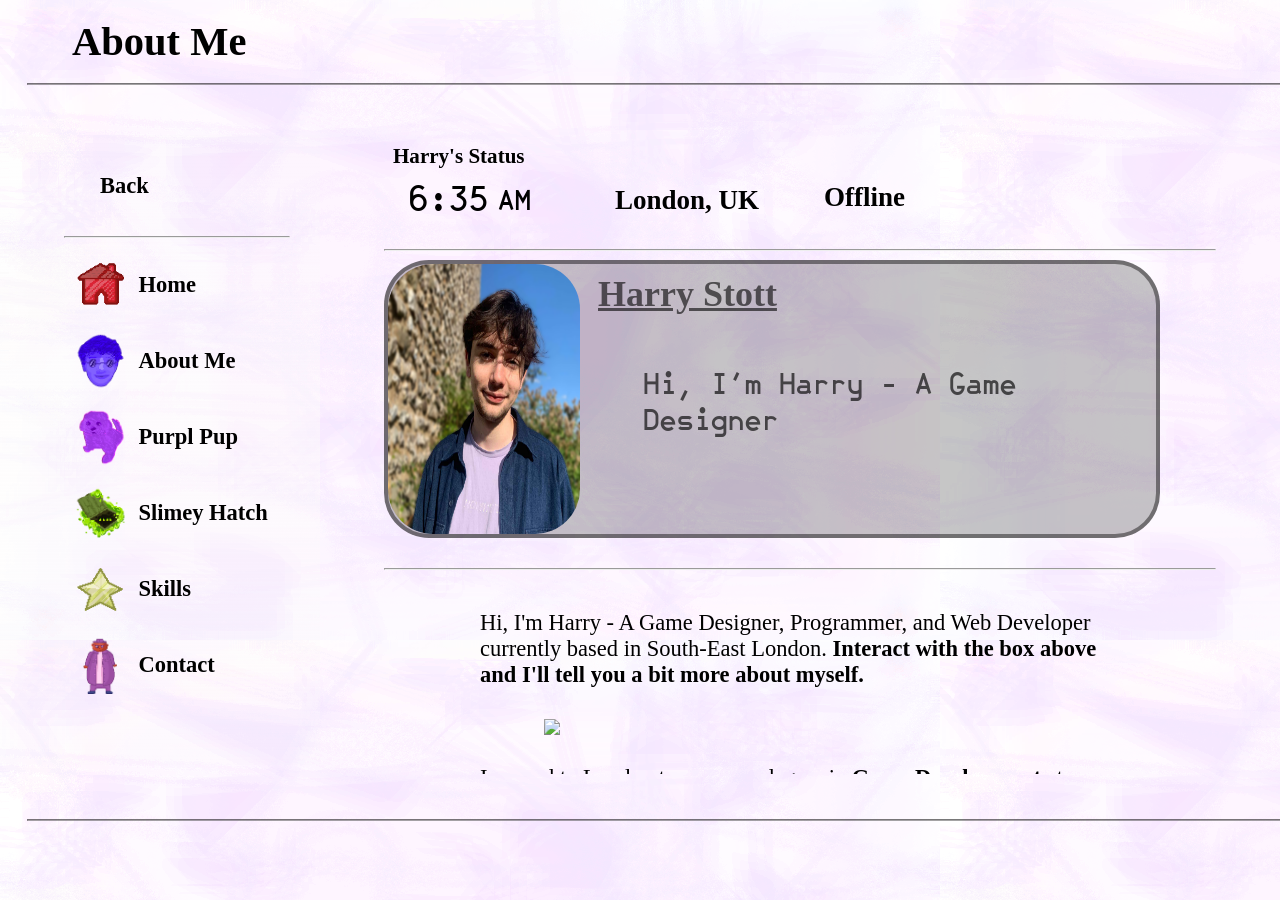
==== about.html @ d3e0e334 "about dialogue added" ====
<!DOCTYPE html>

<html>
<head>
    <title>About - Harry Stott</title>
    <meta charset="UTF-8">
    <meta name="description" content="Hello. I'm Harry – a passionate Game Developer, Web Developer, and Artist.">
    <link rel="stylesheet" href="style sheet.css">
    <link rel="icon" type="image/x-icon" href="assets/nav icons/headshot.gif">
    <link rel="stylesheet" href="https://maxst.icons8.com/vue-static/landings/line-awesome/line-awesome/1.3.0/css/line-awesome.min.css">

</head>
<body>
    <div id="orientation-warning">
        <div>
            <img src="assets/headshot.png" class="element-shadow">
            <h1>Harry Stott</h1>
            Portfolio Website
        </div>
        <div id="orientation-message">
            <i class="las la-sync"></i>
            <h2>Please rotate your device.</h2>
            <div>This site is best viewed in landscape.</div>
        </div>
    </div>

    <header>
        <div id="title-header">
            <h1>About Me</h1>
            <hr class="thick-line">
        </div>
    </header>

    <nav id="nav-menu">
        <div class="button clickable back-arrow">
            <h3><i class="las la-arrow-left"></i>  Back</h3>
        </div>
        <hr>
        <a href="index.html" class="button clickable">
            <img src="assets/nav icons/home.png">
            <h3>Home</h3>
        </a>
        <a href="about.html" class="button clickable">
            <img src="assets/nav icons/headshot.gif">
            <h3>About Me</h3>
        </a>
        <a href="purplpup.html" class="button clickable">
            <img src="assets/nav icons/purplpup.png">
            <h3>Purpl Pup</h3>
        </a>
        <a href="slimey-hatch.html" class="button clickable">
            <img src="assets/nav icons/slimey.png">
            <h3>Slimey Hatch</h3>
        </a>
        <a href="skills.html" class="button clickable">
            <img src="assets/nav icons/star.gif">
            <h3>Skills</h3>
        </a>
        <a href="contact.html" class="button clickable">
            <img src="assets/nav icons/mr plonky.gif">
            <h3>Contact</h3>
        </a>
    </nav>

    <div id="profile-section">

        <div class="panel" id="status-panel">
            <h3>Harry's Status</h3>
            <div class="button">
                <div id="time" class="clock">5 : 34 PM</div>

                <div class="location">
                    <small><i class="fa-solid fa-location-dot"></i></small>London, UK
                </div>

                <div class="status">
                    <i id="statusIcon" class="fa-solid fa-globe"></i>
                    <div id="statusTask">Offline</div>
                </div>
            </div>
        </div>
        <br><br>
        <hr>
        <div id="dialogue-box">
            <img src="assets/headshot.png" />
            <div>
                <h2 id="contact-man-name">
                    Harry Stott
                </h2>
                <div class="dialogue-text" id="about-dialogue"></div>
            </div>
        </div>
        <br>
        <hr>
        <div class="description-box">
            <p>
                Hi, I'm Harry - A Game Designer, Programmer, and Web Developer currently based in South-East London. 
                <b>Interact with the box above and I'll tell you a bit more about myself.</b>
            </p>
        </div>
        <div class="game-trailer">
            <img src="assets/Showreel.gif" />
        </div>
        <div class="description-box">
            <p>
                I moved to London to pursue a degree in <b>Game Development</b> at ACM, where I graduated with a <b>First-Class Honours</b>. It was here that I was lucky to discover a true passion for programming, development, and design, and I’ve found myself wanting to do it every minute of the day.
                <br><br>
                I thrive on the creativity and problem-solving aspects of development, finding it both engaging and deeply rewarding. I’m highly self-motivated, always eager to learn new techniques and dive into research whenever I take on a new project.
            </p>
        </div>
        <hr>

        <h2>My Timeline</h2>
        <hr>
        <!--Baby Status-->
        <div id="id-card" class="panel">
            <!-- profile picture -->
            <div id="id-photo" class="button">
                <img src="assets/baby harry.jpg" class="element-shadow">
            </div>

            <!-- information card -->
            <div>
                <ul>
                    <li class="panel"><div class="id-info button"><i class="las la-calendar"></i>November 2002</div></li>
                    <li><hr></li>
                    <li class="panel"><div class="id-info button"><i class="las la-map-marker"></i>Somerset, UK</div></li>
                    <li><hr></li>
                    <li class="panel">
                        <div class="id-info button">
                            <i id="statusIcon" class="fa-solid fa-globe online"></i>
                            <div>Crying...</div>
                        </div>
                    </li>
                    <li><hr></li>
                </ul>
            </div>
        </div>
        <hr>

        <!--Child Status-->
        <div id="id-card" class="panel">
            <!-- profile picture -->
            <div id="id-photo" class="button">
                <img src="assets/young harry.jpg" class="element-shadow">
            </div>

            <!-- information card -->
            <div>
                <ul>
                    <li class="panel"><div class="id-info button"><i class="las la-calendar"></i>December 2007</div></li>
                    <li><hr></li>
                    <li class="panel"><div class="id-info button"><i class="las la-map-marker"></i> Somerset, UK</div></li>
                    <li><hr></li>
                    <li class="panel">
                        <div class="id-info button">
                            <i id="statusIcon" class="fa-solid fa-globe online"></i>
                            <div>Thinking about Video Games...</div>
                        </div>
                    </li>
                    <li><hr></li>
                </ul>
            </div>
        </div>
        <hr>

        <!--School Status-->
        <div id="id-card" class="panel">
            <!-- profile picture -->
            <div id="id-photo" class="button">
                <img src="assets/school harry.jpg" class="element-shadow">
            </div>

            <!-- information card -->
            <div>
                <ul>
                    <li class="panel"><div class="id-info button"><i class="las la-calendar"></i>April 2009</div></li>
                    <li><hr></li>
                    <li class="panel"><div class="id-info button"><i class="las la-map-marker"></i> Somerset, UK</div></li>
                    <li><hr></li>
                    <li class="panel">
                        <div class="id-info button">
                            <i id="statusIcon" class="fa-solid fa-globe online"></i>
                            <div>Learning Maths...</div>
                        </div>
                    </li>
                    <li><hr></li>
                </ul>
            </div>
        </div>
        <hr>

        <!--Finishing School Status-->
        <div id="id-card" class="panel">
            <!-- profile picture -->
            <div id="id-photo" class="button">
                <img src="assets/finishing school.jpg" class="element-shadow">
            </div>

            <!-- information card -->
            <div>
                <ul>
                    <li class="panel"><div class="id-info button"><i class="las la-calendar"></i>June 2019</div></li>
                    <li><hr></li>
                    <li class="panel"><div class="id-info button"><i class="las la-map-marker"></i> Somerset, UK</div></li>
                    <li><hr></li>
                    <li class="panel">
                        <div class="id-info button">
                            <i id="statusIcon" class="fa-solid fa-globe online"></i>
                            <div>Leaving School...</div>
                        </div>
                    </li>
                    <li><hr></li>
                </ul>
            </div>
        </div>
        <hr>

        <!--Exploring London Status-->
        <div id="id-card" class="panel">
            <!-- profile picture -->
            <div id="id-photo" class="button">
                <img src="assets/discovering london.jpg" class="element-shadow">
            </div>

            <!-- information card -->
            <div>
                <ul>
                    <li class="panel"><div class="id-info button"><i class="las la-calendar"></i>September 2021</div></li>
                    <li><hr></li>
                    <li class="panel"><div class="id-info button"><i class="las la-map-marker"></i> London, UK</div></li>
                    <li><hr></li>
                    <li class="panel">
                        <div class="id-info button">
                            <i id="statusIcon" class="fa-solid fa-globe online"></i>
                            <div>Studying Game Development...</div>
                        </div>
                    </li>
                    <li><hr></li>
                </ul>
            </div>
        </div>
        <hr>

        <!--Graduating Status-->
        <div id="id-card" class="panel">
            <!-- profile picture -->
            <div id="id-photo" class="button">
                <img src="assets/graduating.jpg" class="element-shadow">
            </div>

            <!-- information card -->
            <div>
                <ul>
                    <li class="panel"><div class="id-info button"><i class="las la-calendar"></i>July 2024</div></li>
                    <li><hr></li>
                    <li class="panel"><div class="id-info button"><i class="las la-map-marker"></i> London, UK</div></li>
                    <li><hr></li>
                    <li class="panel">
                        <div class="id-info button">
                            <i id="statusIcon" class="fa-solid fa-globe online"></i>
                            <div>Graduating!</div>
                        </div>
                    </li>
                    <li><hr></li>
                </ul>
            </div>
        </div>
        <hr>
        <br><br><br><br><br>
    </div>
    <footer>
        <div>
            <hr class="thick-line">
            <div id="bottom-bar">
                <div class="control-panel">
                    <div id="system-icon" class="panel">
                        <div class="button">
                            <i class="fa-solid fa-computer"></i>
                        </div>
                        <!--<h3>Your System</h3>-->
                    </div>
                </div>

                <div class="control-panel">

                    <div class="control-button clickable">
                        <div class="button back-arrow">
                            <i class="las la-arrow-left"></i>
                        </div>
                    </div>

                    <div class="control-button clickable">
                        <div class="button forward-arrow">
                            <i class="las la-arrow-right"></i>
                        </div>
                    </div>

                    <a href="index.html">
                        <div class="control-button clickable">
                            <div class="button">
                                <i class="las la-home"></i>
                            </div>
                        </div>
                    </a>

                </div>
            </div>
        </div>
    </footer>
    <script src="https://kit.fontawesome.com/2c1ca0161c.js" crossorigin="anonymous"></script>
    <script src="https://ajax.googleapis.com/ajax/libs/jquery/3.7.1/jquery.min.js"></script>
    <script src="script.js"></script>
    <script src="dialogue.js"></script>
</body>
</html>
---- style sheet.css ----
/* Font Imports */
@font-face {
    font-family: Nintendo Switch;
    src: url(fonts/NINTENDOSWITCHUI.TTF);
}

@font-face {
    font-family: Clock Font;
    src: url(fonts/JetJaneMono\ Bold.ttf);
}

html {
    background-image: url("assets/background.png");
}

body {
    color:#000000;
    font-size: 2vh;  
    font-family: Nintendo Switch, Verdana;
    height: 100vh;
    overflow: hidden;
    margin-top:0px;
}

.element-shadow{
    box-shadow: 0px 0px 0.3vw rgba(0, 0, 0, 0.67);
}

header{
    flex-direction: row;
    display: flex;
    width : 100%;
    height: 15vh;
    justify-content: space-between;
    align-items: top;
}

.button{
    border : 0.8vh;
    border-style:solid;
    border-radius: 999px;
    display: flex;
    width: fit-content;
    /* make border transparent by default*/
    border-color: #33a7a700;
}

.button:hover {
    border-color: #33a7a7;
}

.button ~ h3{
    color: rgb(83, 83, 83, 0.54);
    font-weight: bolder;
    width: 100%;
    text-align: center;
    text-decoration: none;
    margin: 3px 0px;
    overflow: visible;
    white-space: nowrap;
}


.button:hover ~ h3{
    color: #33a7a7;
}

.panel{
    align-self: center;  
    display: flex;
}
.panel > .button:hover{
    border-color: #0000004c;
}

.panel > .button:hover ~ h3{
    color: #0000004c;
}

.panel > .button ~ h3 {
    color: #ffffff00;
}

.profilePicture{
    margin-left: 3vh;
    margin-top: 2vh;
    align-self: center;
    justify-content: center;
    display: flex;
}

.profilePicture a {
    width: 8vh;
    height: 8vh;
    overflow:visible;
    margin-left:3vh;
}
.profilePicture img{   
    width: 60%;
    align-self: center;
    opacity: 80%;
}

.profilePicture h3 {
    color: #ffffff00;
}

a {
    text-decoration: none;
}

.profilePicture .element-shadow {
    width: 6vh;
    height: 6vh;
    border: 5px;
    border-style: solid;
    border-color: #ffffff;
    background-color: rgb(243, 242, 242);
    border-radius: 999px;
    align-self: center;
    justify-content: center;
    display: flex;
}

.profilePicture .navIcon i{
    color:rgb(58, 58, 58);
    font-size: 4vh;
}
.profilePicture > h1 {
    font-size: 3vh;
    margin: 0px 1vh 0px 0px;
    padding-top: 2vh;
    font-weight: bolder;
    color: #00000096
}


#status-panel{
    flex-direction: column;
    height: 6vh;
}


i{
    font-size: 4vh;
    padding: 10px 10px;
}

#status-panel *{
    margin: 0px 1vh;
}


.clock{
    font-family: Clock Font;
    font-size: 4vh;
    font-weight:bolder;
    display: inline;
    align-self: center;  
}

.location{
    font-size: 3vh;
    font-weight: bolder;
}

.location i{
    color: rgb(84, 135, 229);
}

.online{
    color: rgb(56, 188, 100);
}

.offline{
    color: rgb(151, 151, 151);
}

.status{
    font-size: 3vh;
    font-weight: bolder;
    display: flex;
    align-items: center;
}

#home-page{
    height: 72vh;
    display: flex;
    flex-direction: column;
    justify-content: space-around;
    padding-bottom: 5vh;
    overflow-y:scroll;
    overflow-x:hidden;
    align-items:center;
}

#projectCarousel{
    margin-top:1vh;
    margin-left: 3vw;
    display: flex;
    flex-direction: row;
    width: 100%;
    overflow: scroll;
}



.projectIcon {
    display: flex;
    flex-direction: column-reverse;
}

.projectIcon img{
    width : 40vh;
    height: 40vh;
    border-radius: 2px;
}

.projectIcon .button{
    border-radius: 2px;
    display: flex;
}

.projectIcon h3 {
    width: 60vh;
    font-size: 4vh;
    margin-left: -10vh;
    margin-right: -10vh;
    text-align: center;
}

.miniProjectIcon img{
    width : 5vw;
    height: 5vw;
    border-radius: 1px;
}

.miniProjectIcon .button{
    border-radius: 2px;
    display: flex;
}

/*defines the space after the final project icon*/
#projectCarousel > *:last-child{
    padding-right: 20vh;
}


.navButtons{
    display: flex;
    flex-direction: row;
    justify-content: space-around;
    width:80vh;
}

.navButtons h3 {
    color: rgb(83, 83, 83, 0.54);
    width: 19vh;
    margin-left: -4vh;
    margin-right: -4vh;
}

.navIcon{
    align-self: center; 
    margin: 0.1vh 0.2vw;
    width: 11vh;
    height: 11vh;
    display:flex;
    flex-direction:column;
    align-items:center;
}

.currentNav {
    width: 15vh;
    height: 15vh;
}

.navIcon .element-shadow{
    background-color:rgb(243, 242, 242);
    border-radius: 999px;
    display: flex;
    justify-content: center;
}

.navButtons .navIcon .element-shadow {
    width: 11vh;
    height: 11vh;
    display: flex;
    align-items: center;
}

.navButtons .currentNav .element-shadow {
    width: 14vh;
    height: 14vh;
}

.navIcon i{
    align-self: center;
    text-align: center;
    font-size: 7vh;
}

.navIcon img {
    width: 70%;
    height: 70%;
}

.navButtons .navIcon i{
    color: rgba(0, 0, 0, 0.543);
    font-weight: bold;
    font-size: 5.5vh;
}

footer {
    width: 100%;
    background-color: #ffffff00;
    background-color: #ffffff00;
    position: absolute;
    bottom: -500px;
}

footer > div{
    width: 100%;
}

@media (pointer: fine) {

    footer {
        position: static;
    }

    body{
        margin: 0px 0px;
    }

    .navIcon {
        margin: 0vh 0.8vw;
    }
}

.thick-line{
    width:100%;
    border-width: 1px;
    border-color: #00000086;
    margin: 1vh 3vh;
}

#bottom-bar{
    flex-direction: row;
    display: flex;
    width : 100%;
    justify-content: space-between;
    align-items: center;
}

#bottom-bar h3{
    font-size: 3vh;
    padding: 0.5vh 1vh;
    margin: 0px 0px;
}

#system-icon{
    font-size: 4vh;
    color: #00000076;
    margin: 0px 1vh;
    align-items: center;
    display: flex;
}

#system-icon i{
    padding: 0.5vh 1vh;
}

.control-panel{
    font-size: 4vh;
    color: #000000b7;
    display: flex;
    align-items: center;
    margin: 0px 1vh;
}

.control-panel i{
    padding: 0.5vh 0.5vh;
}

.control-panel a{
    color: #000000b7;
}

.control-button{
    margin: 0px 0.5vh;
    display: flex;
}

#back-arrow{
    margin: 0vh 1vh;
}

#title-header{
   width: 100%;
   margin-left: auto;
   margin-right: auto;
}

#title-header h1{
    margin: 2vh 8vh;
    font-size: 4.5vh;
}

#game-header {
    align-self:end;
    width: 100vw;
    font-size: 4.5vh;
    display:flex;
    flex-direction:column;
    align-items:center;
    margin-top: 2vh;
}

#game-header img {
    align-self:center;
    margin-top: 2vh;
    height: 12vh;
}



.description-box {
        height: fit-content;
        width: 100%;
        display: flex;
        justify-content: center;
        font-size: 2.5vh;
        font-weight:500;
    }

.description-box p{
    width: 50vw;
    padding: 1% 0;
    text-wrap:wrap;
}

.key-list {
    font-size: 3vh;
    margin-inline-start: 3vw;
    font-weight:600;
}

#nav-menu {
    height: 80vh;
    width: 25vw;
    position: fixed;
    margin: 0px 0px;
    margin-bottom: 5vh;
    background-color: #f5f5f51e;
    background-image: linear-gradient(#ffffff00,#fffcfc6c,#ffffff00);
    overflow-y:scroll;
    overflow-x:hidden;
}

#nav-menu img{
    width: 6.5vh;
    height: 6.5vh;
}

#nav-menu .button {
    border-radius: 1vh;
    display: flex;
    max-height: 9.5vh;
    align-items: center;
}

#nav-menu h3{
    font-size: 2.5vh;
    margin: 2vh 1vh;   
}

#nav-menu > *{
    width: 70%;
    margin-left: 20%;
}

#nav-menu a{
    color: #000000;
}

#profile-section{
    width:  65vw;
    height: 80vh;
    margin-left: 30vw;
    margin-top: 1vh;
    margin-bottom:5vh;
    align-items: center;
    overflow-y: scroll;
}


#id-card{
    width: 90%;
    margin-left: auto;
    margin-right: auto;
    display: flex;
}

#id-card ul{
    list-style-type:none;
    padding-inline-start: 1vh;
}

#id-card button{
    border-color: #434343;
}

.id-info {
    border-radius: 1vh;
    min-width: 30vw;
    max-width: fit-content;
    text-align: center;
    font-size: 3vh;
    align-items: center;
    margin-left: 4vh;
    padding: 1.5vh 0vh 1.5vh 0vh;
}

.id-info i{
    margin-right: 2vh;
    padding: 0vh 2vh 1vh 0vh;
}

#id-photo{
    height:35vh;
    width:35vh;
    border-radius: 1vh;
}

#id-photo img {
    width: 100%;
    height: 100%;
}

#certificate{
    width: 30vw;
    height: 15vw;
    border-radius: 1vh;
}

#certificate img {
    width: 100%;
    height: 100%;
}

.game-buttons {
    width: 100%;
    display: flex;
    flex-direction: row;
    justify-content:center;
}

.game-buttons img {
    width: 15vw;
}

.game-buttons a {
    margin: 0vw 1vw 0vw 1vw;
}

.game-trailer{
    width: 100%;
    display: flex;
    justify-content: center;
}

.game-trailer iframe {
    width: 55vw;
    height: 30.9375vw;
}

.game-trailer img {
    width: 40vw;
}

.game-embed {
    width: 100%;
    display: flex;
    justify-content: center;
}
.game-embed iframe {
    border: 0.8vh;
    border-style: solid;
    border-radius: 8px;
    border-color:gray;
}

.screenshot-carousel{
    display: flex;
    flex-direction: row;
    overflow-x: scroll;
}

.mini-project-carousel {
    display: flex;
    flex-direction: row;
    overflow-x: scroll;
}

.mini-project-carousel img {
    height: 21vh;
    width: 21vh;
}

.mini-project-carousel .button {
    border-radius: 2px;
}

.game-screenshot{
    width: 30vw;
}

.screenshot-carousel img{
    height: 30vh;
}

.grid-descriptions{
    display:flex;
    flex-wrap:wrap;
    justify-content:space-evenly;
}

.grid-descriptions > div{
    width: 25vw;
}

.grid-descriptions img{
    width: 25vw;
    height:18vw;
}

#contact-man {
    width: 25vw;
    display: flex;
    justify-content: center;
    margin-left: 0px;
}

#contact-man img {
    height: 55vh;
    width: 30vh
}

#contact-man-name {
    margin: 1vh 1vh 1vh 2vh;
    font-size: 4vh;
    color: #00000099;
    font-weight: bolder;
    text-decoration:underline;
}

#dialogue-box {
    width: 60vw;
    max-width: 70vw;
    height: 30vh;
    border: 0.5vh solid #0000006f;
    background-color: #00000039;
    border-radius: 5vh;
    cursor: pointer;
    display:flex;
}

#dialogue-box img {
    width: 15vw;
    border-radius: 5vh;
}

.dialogue-text {
    width:35vw;
    padding: 1vh 4vh 1vh 4vh;
    margin-left: 3vh;
    font-size: 3.5vh;
    font-family: 'Clock Font', Consolas;
    color: #000000a6;
}

#fcf-form-id {
    margin-left: 3vh;
    margin-top: 2vh;
    font-size: 3vh;
    font-family: 'Clock Font', Consolas;
    color: #00000099;
}
.fcf-form-row{
    display:flex;
}

.fcf-form-group{
    margin-right: 3vh;
}

#fcf-form-id input {
    width: 45vh;
    max-width: 27.5vw;
    height: 4vh;
    font-size: 3vh;
    font-family: 'Clock Font', Consolas;
    border: 0.5vh solid #0000006f;
    background-color: #ffffff39;
    border-radius: 1vh;
}

#fcf-form-id textarea {
    width: 100vh;
    max-width: 55vw;
    font-size: 3vh;
    font-family: 'Clock Font', Consolas;
    border: 0.5vh solid #0000006f;
    background-color: #ffffff39;
    border-radius: 1vh;
}

#fcf-form-id button {
    font-size: 2.5vh;
    font-family: 'Clock Font', Consolas;
    border: 0.5vh solid #0000006f;
    border-radius: 1vh;
    color: #00000099;
    border-radius: 1vh;
    min-width:25vh;
    height: 4vh;
}

#orientation-warning {
    width: 100%;
    height: 100%;
    z-index: 9999;
    position: fixed;
    color: #000000cb;
    background-color: #e1e1e1;
    background-image: url("assets/background.png");
    display: flex;
    flex-direction: column;
    justify-content: center;
    visibility: hidden;
    text-align: center;
    font-size: 6vw;
}

#orientation-warning img{
    width: 80vw;
    height: 80vw;
    border-radius: 5vw;
}

#orientation-warning i {
    font-size: 20vw;
    color: #0000004c;
}

#orientation-warning h1{
    font-size: 10vw;
    font-weight:bolder;
}

#orientation-warning h2{
    font-size: 7vw;
}

#orientation-message{
    margin-top: 7vw;
}

@media (orientation: landscape) {
    #orientation-warning{
        visibility: hidden;
    }
  } 
  @media (orientation: portrait) {
    #orientation-warning{
        visibility:visible;
    }
  }

@media (pointer: fine) {
    #projectCarousel {
        overflow: hidden;
        margin-top: 0vh;
    }

    .button ~ h3 {
        color: #33a7a700;
    }

    .navButtons h3 {
        color: rgb(83, 83, 83, 0.54);
    }

    #profile-section {
        height: 70vh;
    }

    #nav-menu {
        height: 70vh;
    }
}
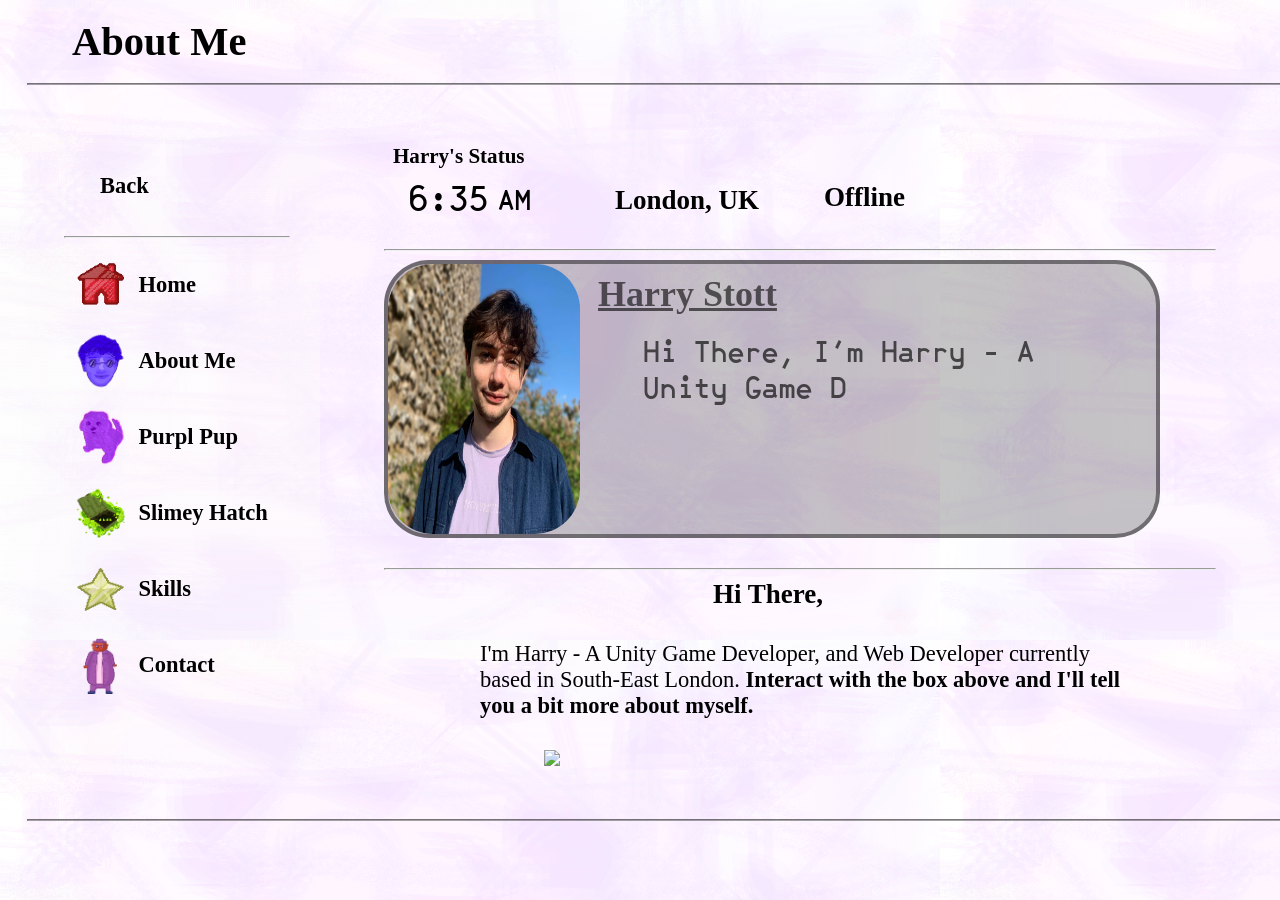
==== commit 1f652ad6: "added links for code on github" ====
--- a/about.html
+++ b/about.html
@@ -92,9 +92,12 @@
         </div>
         <br>
         <hr>
+        <h2 style=" margin: 1vh 0vw 0vw 5vw; width: 50vw; text-align:center">
+        Hi There,
+        </h2>
         <div class="description-box">
             <p>
-                Hi, I'm Harry - A Game Designer, Programmer, and Web Developer currently based in South-East London. 
+                I'm Harry - A Unity Game Developer, and Web Developer currently based in South-East London.
                 <b>Interact with the box above and I'll tell you a bit more about myself.</b>
             </p>
         </div>
--- a/style sheet.css
+++ b/style sheet.css
@@ -680,6 +680,10 @@
     color: #000000a6;
 }
 
+.dialogue-text p{
+    margin:0px;
+}
+
 #fcf-form-id {
     margin-left: 3vh;
     margin-top: 2vh;
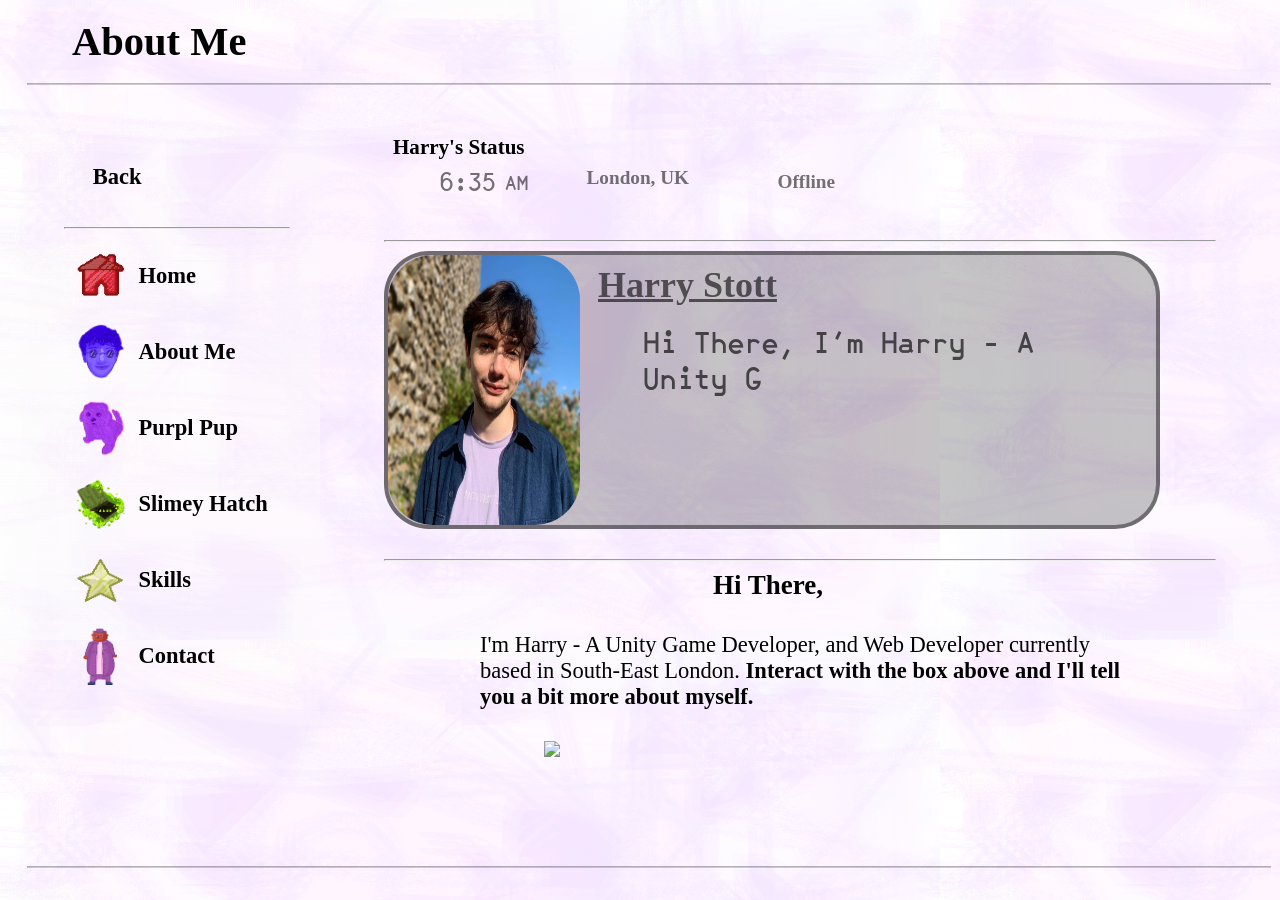
==== commit 357b3fe0: "updated home page header" ====
--- a/about.html
+++ b/about.html
@@ -67,14 +67,16 @@
         <div class="panel" id="status-panel">
             <h3>Harry's Status</h3>
             <div class="button">
+                <i class="fa-solid fa-clock"></i>
                 <div id="time" class="clock">5 : 34 PM</div>
 
                 <div class="location">
-                    <small><i class="fa-solid fa-location-dot"></i></small>London, UK
+                    <i class="fa-solid fa-location-dot"></i>London, UK
                 </div>
 
                 <div class="status">
-                    <i id="statusIcon" class="fa-solid fa-globe"></i>
+                    <i id="statusIconOnline" class="fa-solid fa-face-smile"></i>
+                    <i id="statusIconOffline" class="fa-solid fa-moon"></i>
                     <div id="statusTask">Offline</div>
                 </div>
             </div>
@@ -93,7 +95,7 @@
         <br>
         <hr>
         <h2 style=" margin: 1vh 0vw 0vw 5vw; width: 50vw; text-align:center">
-        Hi There,
+            Hi There,
         </h2>
         <div class="description-box">
             <p>
--- a/style sheet.css
+++ b/style sheet.css
@@ -14,25 +14,26 @@
 }
 
 body {
-    color:#000000;
-    font-size: 2vh;  
+    color: #000000;
+    font-size: 2vh;
     font-family: Nintendo Switch, Verdana;
     height: 100vh;
     overflow: hidden;
-    margin-top:0px;
+    margin-top: 0px;
 }
 
 .element-shadow{
     box-shadow: 0px 0px 0.3vw rgba(0, 0, 0, 0.67);
 }
 
-header{
+header {
     flex-direction: row;
     display: flex;
-    width : 100%;
+    width: 100%;
     height: 15vh;
     justify-content: space-between;
-    align-items: top;
+    position: fixed;
+    top: 0vh;
 }
 
 .button{
@@ -50,7 +51,7 @@
 }
 
 .button ~ h3{
-    color: rgb(83, 83, 83, 0.54);
+    color: rgb(83, 83, 83, 0);
     font-weight: bolder;
     width: 100%;
     text-align: center;
@@ -80,58 +81,69 @@
 .panel > .button ~ h3 {
     color: #ffffff00;
 }
+a {
+    text-decoration: none;
+}
 
 .profilePicture{
-    margin-left: 3vh;
-    margin-top: 2vh;
+    margin-left: 2vw;
+    margin-top: -1vh;
     align-self: center;
     justify-content: center;
     display: flex;
 }
 
 .profilePicture a {
-    width: 8vh;
-    height: 8vh;
-    overflow:visible;
-    margin-left:3vh;
-}
+    width: 3vw;
+    height: 3vw;
+    overflow: visible;
+    margin-left: 1.5vw;
+}
+
+.social-icon {
+    align-self: center;
+    margin: 0.1vh 0.2vw;
+    display: flex;
+    flex-direction: column;
+    align-items: center;
+}
+
 .profilePicture img{   
     width: 60%;
     align-self: center;
-    opacity: 80%;
+    opacity: 50%;
+    color: #00000055
 }
 
 .profilePicture h3 {
     color: #ffffff00;
-}
-
-a {
-    text-decoration: none;
+    width: 200%;
 }
 
 .profilePicture .element-shadow {
-    width: 6vh;
-    height: 6vh;
+    width: 2.5vw;
+    height: 2.5vw;
     border: 5px;
     border-style: solid;
     border-color: #ffffff;
-    background-color: rgb(243, 242, 242);
+    background-color: #00000013;
     border-radius: 999px;
     align-self: center;
     justify-content: center;
     display: flex;
 }
 
-.profilePicture .navIcon i{
-    color:rgb(58, 58, 58);
-    font-size: 4vh;
+.profilePicture i {
+    color: #0000007b;
+    font-size: 1.5vw;
+    padding-top: 0.5vw;
 }
 .profilePicture > h1 {
-    font-size: 3vh;
-    margin: 0px 1vh 0px 0px;
-    padding-top: 2vh;
+    font-size: 1.5vw;
+    margin: 0px 1vw 0px 0px;
+    padding-top: 1vh;
     font-weight: bolder;
-    color: #00000096
+    color: #00000080;
 }
 
 
@@ -140,70 +152,152 @@
     height: 6vh;
 }
 
-
-i{
-    font-size: 4vh;
-    padding: 10px 10px;
-}
+    #status-panel i {
+        font-size: 1.5vw;
+    }
+
+    i {
+        font-size: 4vh;
+        padding: 0.5vh 0.5vw;
+        margin: 0vh;
+    }
 
 #status-panel *{
     margin: 0px 1vh;
 }
 
-
-.clock{
+#status-panel .fa-clock {
+    color: #00000098;
+}
+
+.clock {
     font-family: Clock Font;
-    font-size: 4vh;
-    font-weight:bolder;
+    font-size: 2vw;
+    font-weight: bolder;
     display: inline;
-    align-self: center;  
-}
-
-.location{
-    font-size: 3vh;
+    align-self: center;
+    color: #0000008b;
+}
+
+.location {
+    font-size: 1.5vw;
     font-weight: bolder;
-}
-
-.location i{
-    color: rgb(84, 135, 229);
-}
-
-.online{
-    color: rgb(56, 188, 100);
-}
-
-.offline{
-    color: rgb(151, 151, 151);
-}
-
-.status{
-    font-size: 3vh;
+    color: #0000008b;
+}
+
+.location i {
+    color: #00000098;
+}
+
+#statusIconOnline{
+    color: rgb(56, 188, 100, 0.80);
+}
+
+#statusIconOffline{
+    color: rgb(151, 151, 151, 0.52);
+}
+
+.status {
+    font-size: 1.5vw;
     font-weight: bolder;
     display: flex;
     align-items: center;
 }
 
+#statusTask {
+    color: #0000008b;
+
+}
+
 #home-page{
-    height: 72vh;
+    margin-top: 6vh;
+    height: 75vh;
     display: flex;
     flex-direction: column;
-    justify-content: space-around;
+    justify-content: space-evenly;
     padding-bottom: 5vh;
     overflow-y:scroll;
     overflow-x:hidden;
     align-items:center;
 }
 
-#projectCarousel{
-    margin-top:1vh;
-    margin-left: 3vw;
+#project-view {
+    width: 100vw;
+    height: 52vh;
+    position: relative;
+    border-radius: 5vh;
+    background-image: linear-gradient(#89898900,#00000031,#89898900);
+}
+
+#carousel-nav button {
+    border-radius: 40vh;
+    border-color: #1a1a1a44;
+    margin: 0vh 1vh;
+    width: 25vw;
+    height: 5vh;
+    cursor: pointer;
+}
+
+#carousel-nav i {
+    font-size: 3vh;
+    padding: 0.5vh;
+    color: #1a1a1a44;
+}
+
+#carousel-nav {
+    height: 4vh;
+    width: 100vw;
+    display: flex;
+    justify-content: center;
+
+    position: absolute;
+    z-index: 1;
+    bottom: 1vh;
+}
+
+#carousel-nav-top {
+    height: 4vh;
+    width: 100vw;
+    display: flex;
+    justify-content: center;
+    position: absolute;
+    z-index: 1;
+    top: 10vh;
+}
+
+#carousel-header {
+    width: 100%;
+    height: 10vh;
+    position: absolute;
+    z-index: -1;
+    top: 0%;
+    color: black;
+    display: flex;
+    justify-content: center;
+    color: #1a1a1a71;
+    font-size:2.5vh;
+}
+
+#carousel-view {
+    margin-top: 7vh;
+    height: 38vh;
+    overflow-y: hidden;
+    overflow-x: hidden;
+    scroll-behavior: smooth;
+}
+
+.projectCarousel {
+    margin-top: 1vh;
+    margin-bottom: 10vh;
+    padding-left: 3vw;
+    margin-left: 100vw;
+    scroll-margin-left: 10vh;
     display: flex;
     flex-direction: row;
     width: 100%;
-    overflow: scroll;
-}
-
-
+    overflow-x: scroll;
+    overflow-y: visible;
+}
 
 .projectIcon {
     display: flex;
@@ -211,8 +305,8 @@
 }
 
 .projectIcon img{
-    width : 40vh;
-    height: 40vh;
+    width : 30vh;
+    height: 30vh;
     border-radius: 2px;
 }
 
@@ -222,10 +316,10 @@
 }
 
 .projectIcon h3 {
-    width: 60vh;
-    font-size: 4vh;
-    margin-left: -10vh;
-    margin-right: -10vh;
+    width: 40vh;
+    font-size: 3vh;
+    margin-left: -5vh;
+    margin-right: -5vh;
     text-align: center;
 }
 
@@ -241,8 +335,8 @@
 }
 
 /*defines the space after the final project icon*/
-#projectCarousel > *:last-child{
-    padding-right: 20vh;
+.projectCarousel > *:last-child{
+    padding-right: 10vh;
 }
 
 
@@ -250,30 +344,26 @@
     display: flex;
     flex-direction: row;
     justify-content: space-around;
-    width:80vh;
+    width:83vh;
 }
 
 .navButtons h3 {
-    color: rgb(83, 83, 83, 0.54);
+    color: rgb(83, 83, 83, 0.30);
     width: 19vh;
     margin-left: -4vh;
     margin-right: -4vh;
 }
 
-.navIcon{
-    align-self: center; 
+.navIcon {
+    width: 10vh;
+    height: 10vh;
+    align-self: center;
     margin: 0.1vh 0.2vw;
-    width: 11vh;
-    height: 11vh;
-    display:flex;
-    flex-direction:column;
-    align-items:center;
-}
-
-.currentNav {
-    width: 15vh;
-    height: 15vh;
-}
+    display: flex;
+    flex-direction: column;
+    align-items: center;
+}
+
 
 .navIcon .element-shadow{
     background-color:rgb(243, 242, 242);
@@ -283,15 +373,10 @@
 }
 
 .navButtons .navIcon .element-shadow {
-    width: 11vh;
-    height: 11vh;
+    width: 10vh;
+    height: 10vh;
     display: flex;
     align-items: center;
-}
-
-.navButtons .currentNav .element-shadow {
-    width: 14vh;
-    height: 14vh;
 }
 
 .navIcon i{
@@ -311,12 +396,18 @@
     font-size: 5.5vh;
 }
 
+.currentNav {
+    width: 15vh;
+    height: 15vh;
+}
+
 footer {
     width: 100%;
     background-color: #ffffff00;
     background-color: #ffffff00;
     position: absolute;
-    bottom: -500px;
+    bottom: 0px;
+    display: none;
 }
 
 footer > div{
@@ -326,7 +417,9 @@
 @media (pointer: fine) {
 
     footer {
-        position: static;
+        position: fixed;
+        bottom: 0vh;
+        display: block;
     }
 
     body{
@@ -339,9 +432,9 @@
 }
 
 .thick-line{
-    width:100%;
+    width:97%;
     border-width: 1px;
-    border-color: #00000086;
+    border-color: #00000048;
     margin: 1vh 3vh;
 }
 
@@ -450,7 +543,7 @@
     height: 80vh;
     width: 25vw;
     position: fixed;
-    margin: 0px 0px;
+    margin-top: 14vh;
     margin-bottom: 5vh;
     background-color: #f5f5f51e;
     background-image: linear-gradient(#ffffff00,#fffcfc6c,#ffffff00);
@@ -484,14 +577,16 @@
     color: #000000;
 }
 
-#profile-section{
-    width:  65vw;
+#profile-section {
+    width: 65vw;
     height: 80vh;
     margin-left: 30vw;
     margin-top: 1vh;
-    margin-bottom:5vh;
+    margin-bottom: 5vh;
     align-items: center;
     overflow-y: scroll;
+    position: fixed;
+    top: 14vh;
 }
 
 
@@ -635,6 +730,87 @@
     height:18vw;
 }
 
+
+#script-buttons {
+    width: 100%;
+    overflow-x: scroll;
+    overflow-y:hidden;
+    padding-bottom: 1vh;
+    display: flex;
+    flex-direction: row;
+    justify-content: left;
+}
+
+#script-buttons img {
+    width: 15vw;
+}
+
+#script-buttons > * {
+    border: 0.6vh;
+    border-style: solid;
+    border-radius: 8px;
+    margin: 0vw 1vw 0vw 1vw;
+    font-size: 2vh;
+    padding: 1vh 1vw 1vh 1vw;
+    font-family: "Clock Font";
+    cursor: pointer;
+}
+
+#script-buttons button {
+    border-color: #494949ff;
+}
+
+#script-buttons > *:hover {
+    border-color: #bababaff;
+}
+
+#script-buttons i {
+    font-size: 2.5vh;
+    padding:0px;
+    margin: 0px 0.2vh 0px 0.2vh;
+}
+
+.repo-button {
+    background-color: #121212c5;
+    color: white;
+    border-style: solid;
+    border-color: #bababaff;
+    display:flex;
+    
+}
+
+.repo-button:hover {
+    border-color: #494949ff;
+}
+
+.code-viewer {
+    width: 60vw;
+    margin-top: 2vh;
+    font-family: "Clock Font";
+    border: 0.8vh;
+    border-style: solid;
+    border-radius: 8px;
+    border-color: #121212c5;
+    color: white;
+    background-color: #c4c4d1;
+    overflow: hidden;
+}
+
+#script-name {
+    font-size: 2.5vh;
+    padding: 2vh 2vw 2vh 2vw;
+    background-color: #121212c5;
+}
+
+.code-viewer pre {
+    height: 50vh;
+    width: 60vw;
+    margin: 0px;
+    overflow: scroll;
+    scroll-behavior:smooth;
+}
+
+
 #contact-man {
     width: 25vw;
     display: flex;
@@ -744,12 +920,13 @@
     justify-content: center;
     visibility: hidden;
     text-align: center;
-    font-size: 6vw;
+    font-size: 5vw;
+    top: 0px;
 }
 
 #orientation-warning img{
-    width: 80vw;
-    height: 80vw;
+    width: 55vw;
+    height: 55vw;
     border-radius: 5vw;
 }
 
@@ -758,17 +935,19 @@
     color: #0000004c;
 }
 
-#orientation-warning h1{
-    font-size: 10vw;
-    font-weight:bolder;
+#orientation-warning h1 {
+    font-size: 8vw;
+    font-weight: bolder;
+    margin: 1vh 0vh;
 }
 
 #orientation-warning h2{
-    font-size: 7vw;
+    font-size: 6vw;
+    margin: 1vh 0vh;
 }
 
 #orientation-message{
-    margin-top: 7vw;
+    margin: 1vh 0vh;
 }
 
 @media (orientation: landscape) {
@@ -783,17 +962,9 @@
   }
 
 @media (pointer: fine) {
-    #projectCarousel {
-        overflow: hidden;
-        margin-top: 0vh;
-    }
-
-    .button ~ h3 {
-        color: #33a7a700;
-    }
-
-    .navButtons h3 {
-        color: rgb(83, 83, 83, 0.54);
+
+    .projectCarousel {
+        overflow-x: hidden;
     }
 
     #profile-section {
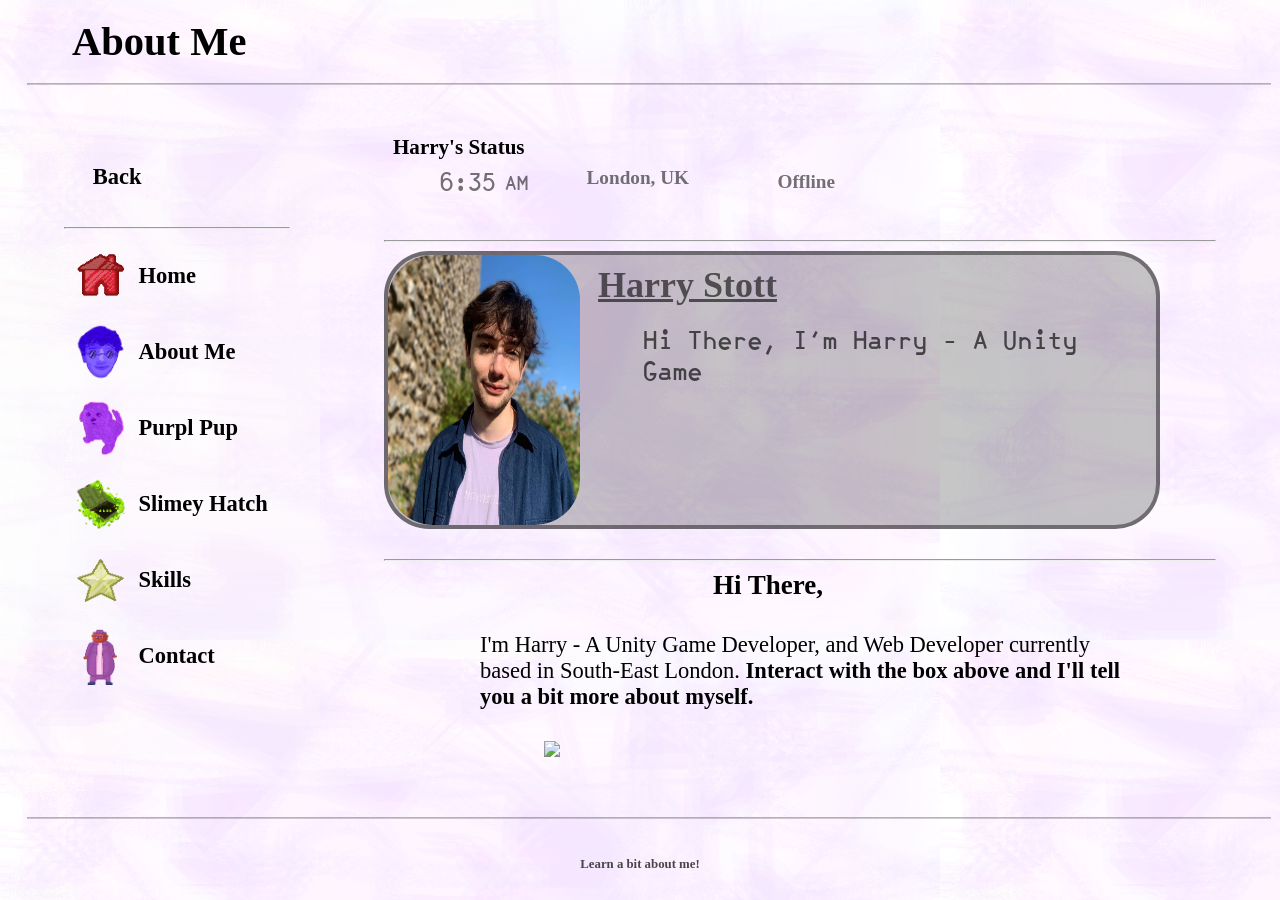
==== commit aaf24c6a: "added new landing carousel and preview hover text" ====
--- a/about.html
+++ b/about.html
@@ -279,36 +279,9 @@
             <hr class="thick-line">
             <div id="bottom-bar">
                 <div class="control-panel">
-                    <div id="system-icon" class="panel">
-                        <div class="button">
-                            <i class="fa-solid fa-computer"></i>
-                        </div>
-                        <!--<h3>Your System</h3>-->
+                    <div id="hover-description" class="panel">
+                        Learn a bit about me!
                     </div>
-                </div>
-
-                <div class="control-panel">
-
-                    <div class="control-button clickable">
-                        <div class="button back-arrow">
-                            <i class="las la-arrow-left"></i>
-                        </div>
-                    </div>
-
-                    <div class="control-button clickable">
-                        <div class="button forward-arrow">
-                            <i class="las la-arrow-right"></i>
-                        </div>
-                    </div>
-
-                    <a href="index.html">
-                        <div class="control-button clickable">
-                            <div class="button">
-                                <i class="las la-home"></i>
-                            </div>
-                        </div>
-                    </a>
-
                 </div>
             </div>
         </div>
--- a/style sheet.css
+++ b/style sheet.css
@@ -231,11 +231,40 @@
 
 #carousel-nav button {
     border-radius: 40vh;
-    border-color: #1a1a1a44;
+    border: 0.5vh solid #1a1a1a44;
     margin: 0vh 1vh;
     width: 25vw;
     height: 5vh;
     cursor: pointer;
+    justify-content: center;
+    font-family: 'Nintendo Switch';
+}
+
+#carousel-nav button:hover {
+    border-color: #33a7a7;
+}
+
+
+#chevron-up-name {
+    color: #12121244;
+    font-size: 2vh;
+    font-weight: bold;
+    margin: 0.2vh 0.2vh;
+}
+
+#carousel-nav button:hover #chevron-up-name {
+    color: #33a7a7
+}
+
+#chevron-down-name {
+    color: #12121244;
+    font-size: 2vh;
+    font-weight: bold;
+    margin: 0.2vh 0.2vh;
+}
+
+#carousel-nav button:hover #chevron-down-name {
+    color: #33a7a7
 }
 
 #carousel-nav i {
@@ -244,12 +273,15 @@
     color: #1a1a1a44;
 }
 
+#carousel-nav button:hover i {
+    color: #33a7a7
+}
+
 #carousel-nav {
     height: 4vh;
     width: 100vw;
     display: flex;
     justify-content: center;
-
     position: absolute;
     z-index: 1;
     bottom: 1vh;
@@ -323,6 +355,31 @@
     text-align: center;
 }
 
+.projectIcon .game-trailer{
+    position:relative;
+}
+
+.projectIcon .game-trailer img {
+    width: 60vh;
+    height: 33vh;
+    margin-top: 3vh;
+    margin-left: 1vw;
+    margin-right: 1vw;
+    border-radius: 3vh;
+    border: 0.5vh solid #00000093;
+}
+
+.projectIcon .game-trailer h3 {
+    width: 60vh;
+    font-size: 3vh;
+    font-weight: bold;
+    position: absolute;
+    z-index: 2;
+    bottom: 0%;
+    color: white;
+    background-color: #0000006b;
+}
+
 .miniProjectIcon img{
     width : 5vw;
     height: 5vw;
@@ -442,7 +499,8 @@
     flex-direction: row;
     display: flex;
     width : 100%;
-    justify-content: space-between;
+    height: 8vh;
+    justify-content: center;
     align-items: center;
 }
 
@@ -450,6 +508,14 @@
     font-size: 3vh;
     padding: 0.5vh 1vh;
     margin: 0px 0px;
+}
+
+
+#hover-description {
+    color: #000000b6;
+    font-size: 1vw;
+    font-weight: bold;
+    padding: 3vh 0vh;
 }
 
 #system-icon{
@@ -463,6 +529,7 @@
 #system-icon i{
     padding: 0.5vh 1vh;
 }
+
 
 .control-panel{
     font-size: 4vh;
@@ -843,7 +910,8 @@
 }
 
 #dialogue-box img {
-    width: 15vw;
+    height:30vh;
+    max-width: 15vw;
     border-radius: 5vh;
 }
 
@@ -851,7 +919,7 @@
     width:35vw;
     padding: 1vh 4vh 1vh 4vh;
     margin-left: 3vh;
-    font-size: 3.5vh;
+    font-size: 3vh;
     font-family: 'Clock Font', Consolas;
     color: #000000a6;
 }
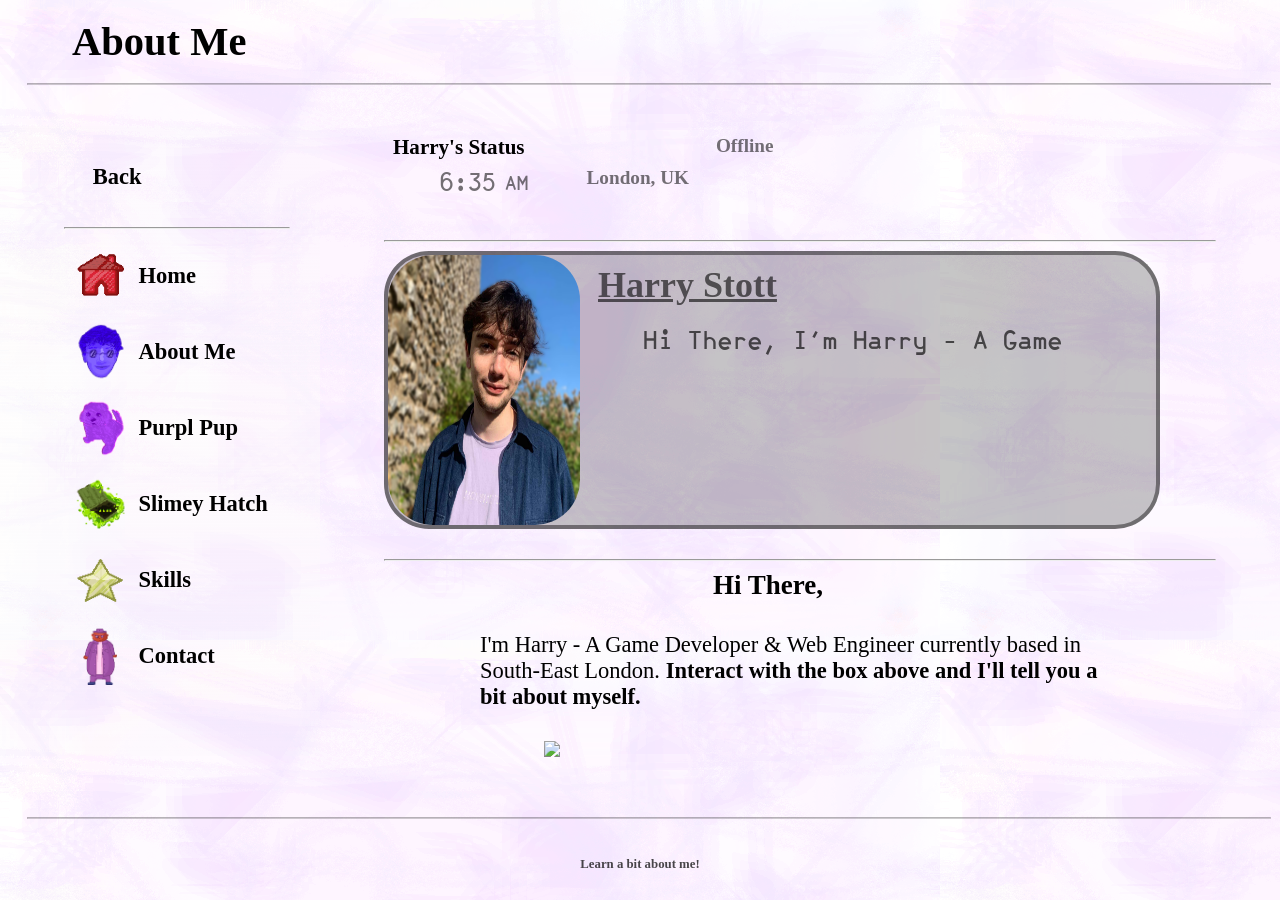
==== commit fb2b67b4: "added scrolling text for status text Statuses that are longer than 7 letters now scroll" ====
--- a/about.html
+++ b/about.html
@@ -4,7 +4,7 @@
 <head>
     <title>About - Harry Stott</title>
     <meta charset="UTF-8">
-    <meta name="description" content="Hello. I'm Harry – a passionate Game Developer, Web Developer, and Artist.">
+    <meta name="description" content="Hello. I'm Harry – a passionate Game Developer & Web Engineer">
     <link rel="stylesheet" href="style sheet.css">
     <link rel="icon" type="image/x-icon" href="assets/nav icons/headshot.gif">
     <link rel="stylesheet" href="https://maxst.icons8.com/vue-static/landings/line-awesome/line-awesome/1.3.0/css/line-awesome.min.css">
@@ -99,16 +99,21 @@
         </h2>
         <div class="description-box">
             <p>
-                I'm Harry - A Unity Game Developer, and Web Developer currently based in South-East London.
-                <b>Interact with the box above and I'll tell you a bit more about myself.</b>
+                I'm Harry - A Game Developer & Web Engineer currently based in South-East London.
+                <b>Interact with the box above and I'll tell you a bit about myself.</b>
             </p>
         </div>
         <div class="game-trailer">
             <img src="assets/Showreel.gif" />
         </div>
+        <h2 style=" margin: 1vh 0vw 0vw 5vw; width: 50vw; text-align:center; color:#00000054">
+            <br>A bit more if you're interested...
+        </h2>
         <div class="description-box">
             <p>
-                I moved to London to pursue a degree in <b>Game Development</b> at ACM, where I graduated with a <b>First-Class Honours</b>. It was here that I was lucky to discover a true passion for programming, development, and design, and I’ve found myself wanting to do it every minute of the day.
+                I moved to London to pursue a degree in <b>Game Development</b> at ACM, where I graduated with a <b>First-Class Honours</b>. It was here that I was lucky to discover a true passion for programming, development, and game design, and I’ve found it hard to pull myself away from ever since.
+                <br><br>
+                After my degree, I took an extensive training course in Web Technologies such as HTML, CSS, JavaScript, and React.js. This has intertwined with my skills in Game Development, now making me highly capable at developing polished and user-focused experiences.
                 <br><br>
                 I thrive on the creativity and problem-solving aspects of development, finding it both engaging and deeply rewarding. I’m highly self-motivated, always eager to learn new techniques and dive into research whenever I take on a new project.
             </p>
--- a/style sheet.css
+++ b/style sheet.css
@@ -143,24 +143,39 @@
     margin: 0px 1vw 0px 0px;
     padding-top: 1vh;
     font-weight: bolder;
+    height: 100%;
     color: #00000080;
 }
 
+#job-title {    
+    height: 100%;
+    display:flex;
+    align-items:center;
+    justify-self:center;
+}
+
+#job-title h1 {
+    font-size: 1.2vw;
+    background-color: #c3c3c380;
+    border-radius: 0.4vw;
+    padding: 0.25vw;
+    color: #9b9a9a;
+}
 
 #status-panel{
     flex-direction: column;
     height: 6vh;
 }
 
-    #status-panel i {
-        font-size: 1.5vw;
-    }
-
-    i {
-        font-size: 4vh;
-        padding: 0.5vh 0.5vw;
-        margin: 0vh;
-    }
+#status-panel i {
+    font-size: 1.5vw;
+}
+
+i {
+    font-size: 4vh;
+    padding: 0.5vh 0.5vw;
+    margin: 0vh;
+}
 
 #status-panel *{
     margin: 0px 1vh;
@@ -204,9 +219,52 @@
     align-items: center;
 }
 
+@keyframes slide {
+    from {
+        left: 100%;
+        transform: translate(0, 0);
+    }
+
+    to {
+        left: -100%;
+        transform: translate(-100%, 0);
+    }
+}
+
+@-webkit-keyframes slide {
+    from {
+        left: 100%;
+        transform: translate(0, 0);
+    }
+
+    to {
+        left: -100%;
+        transform: translate(-100%, 0);
+    }
+}
+
+#status-task-container {
+    overflow: hidden;
+    position: relative;
+    width: 7vw;
+    height: 2vw;
+    line-height: 2vw;
+}
+
 #statusTask {
     color: #0000008b;
-
+    position: absolute;
+    top: 0;
+    white-space: nowrap;
+    height: 2vw;
+    animation-name: slide;
+    animation-duration: 0s;
+    animation-timing-function: linear;
+    animation-iteration-count: infinite;
+    -webkit-animation-name: slide;
+    -webkit-animation-duration: 0s;
+    -webkit-animation-timing-function: linear;
+    -webkit-animation-iteration-count: infinite;
 }
 
 #home-page{
@@ -370,14 +428,19 @@
 }
 
 .projectIcon .game-trailer h3 {
-    width: 60vh;
-    font-size: 3vh;
-    font-weight: bold;
-    position: absolute;
-    z-index: 2;
-    bottom: 0%;
-    color: white;
-    background-color: #0000006b;
+width: 60vh;
+font-size: 2vh;
+font-weight: bold;
+position: absolute;
+z-index: 2;
+top: 1.4vh;
+color: white;
+border-radius: 3vh;
+background-color: #626262ff;
+}
+
+.projectCarousel .navButtons {
+    width: 20vh;
 }
 
 .miniProjectIcon img{
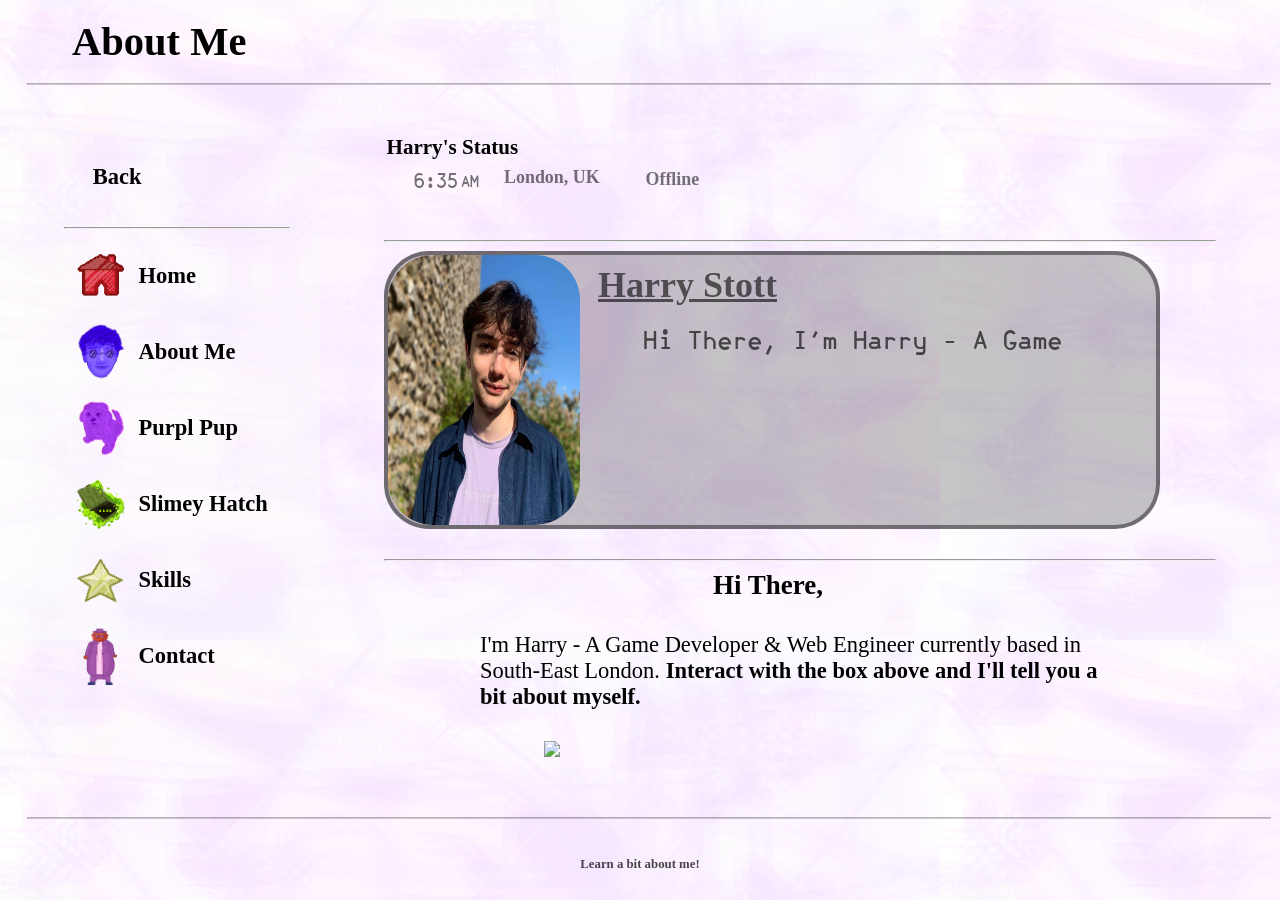
==== commit 8dba7a24: "fixed about page status" ====
--- a/about.html
+++ b/about.html
@@ -63,7 +63,6 @@
     </nav>
 
     <div id="profile-section">
-
         <div class="panel" id="status-panel">
             <h3>Harry's Status</h3>
             <div class="button">
@@ -77,7 +76,9 @@
                 <div class="status">
                     <i id="statusIconOnline" class="fa-solid fa-face-smile"></i>
                     <i id="statusIconOffline" class="fa-solid fa-moon"></i>
-                    <div id="statusTask">Offline</div>
+                    <div id="status-task-container">
+                        <div id="statusTask">Offline</div>
+                    </div>
                 </div>
             </div>
         </div>
--- a/style sheet.css
+++ b/style sheet.css
@@ -97,7 +97,7 @@
     width: 3vw;
     height: 3vw;
     overflow: visible;
-    margin-left: 1.5vw;
+    margin-left: 1.2vw;
 }
 
 .social-icon {
@@ -147,28 +147,32 @@
     color: #00000080;
 }
 
-#job-title {    
-    height: 100%;
+#job-title {   
+    height: 11vh;
     display:flex;
     align-items:center;
-    justify-self:center;
+    justify-content:center;
+    position: fixed;
+    z-index: -1;
+    width:100%;
 }
 
 #job-title h1 {
     font-size: 1.2vw;
     background-color: #c3c3c380;
-    border-radius: 0.4vw;
-    padding: 0.25vw;
+    border-radius: 0.8vw;
+    padding: 0.25vw 0.35vw;
     color: #9b9a9a;
 }
 
 #status-panel{
+    display:flex;
     flex-direction: column;
     height: 6vh;
 }
 
 #status-panel i {
-    font-size: 1.5vw;
+    font-size: 1.3vw;
 }
 
 i {
@@ -178,7 +182,7 @@
 }
 
 #status-panel *{
-    margin: 0px 1vh;
+    margin: 0px 0.2vw;
 }
 
 #status-panel .fa-clock {
@@ -187,7 +191,7 @@
 
 .clock {
     font-family: Clock Font;
-    font-size: 2vw;
+    font-size: 1.6vw;
     font-weight: bolder;
     display: inline;
     align-self: center;
@@ -195,7 +199,7 @@
 }
 
 .location {
-    font-size: 1.5vw;
+    font-size: 1.4vw;
     font-weight: bolder;
     color: #0000008b;
 }
@@ -213,7 +217,7 @@
 }
 
 .status {
-    font-size: 1.5vw;
+    font-size: 1.4vw;
     font-weight: bolder;
     display: flex;
     align-items: center;
@@ -428,15 +432,15 @@
 }
 
 .projectIcon .game-trailer h3 {
-width: 60vh;
-font-size: 2vh;
-font-weight: bold;
-position: absolute;
-z-index: 2;
-top: 1.4vh;
-color: white;
-border-radius: 3vh;
-background-color: #626262ff;
+    width: 60vh;
+    font-size: 2vh;
+    font-weight: bold;
+    position: absolute;
+    z-index: 2;
+    top: 1.4vh;
+    color: white;
+    border-radius: 3vh;
+    background-color: #626262ff;
 }
 
 .projectCarousel .navButtons {
@@ -1094,10 +1098,6 @@
 
 @media (pointer: fine) {
 
-    .projectCarousel {
-        overflow-x: hidden;
-    }
-
     #profile-section {
         height: 70vh;
     }
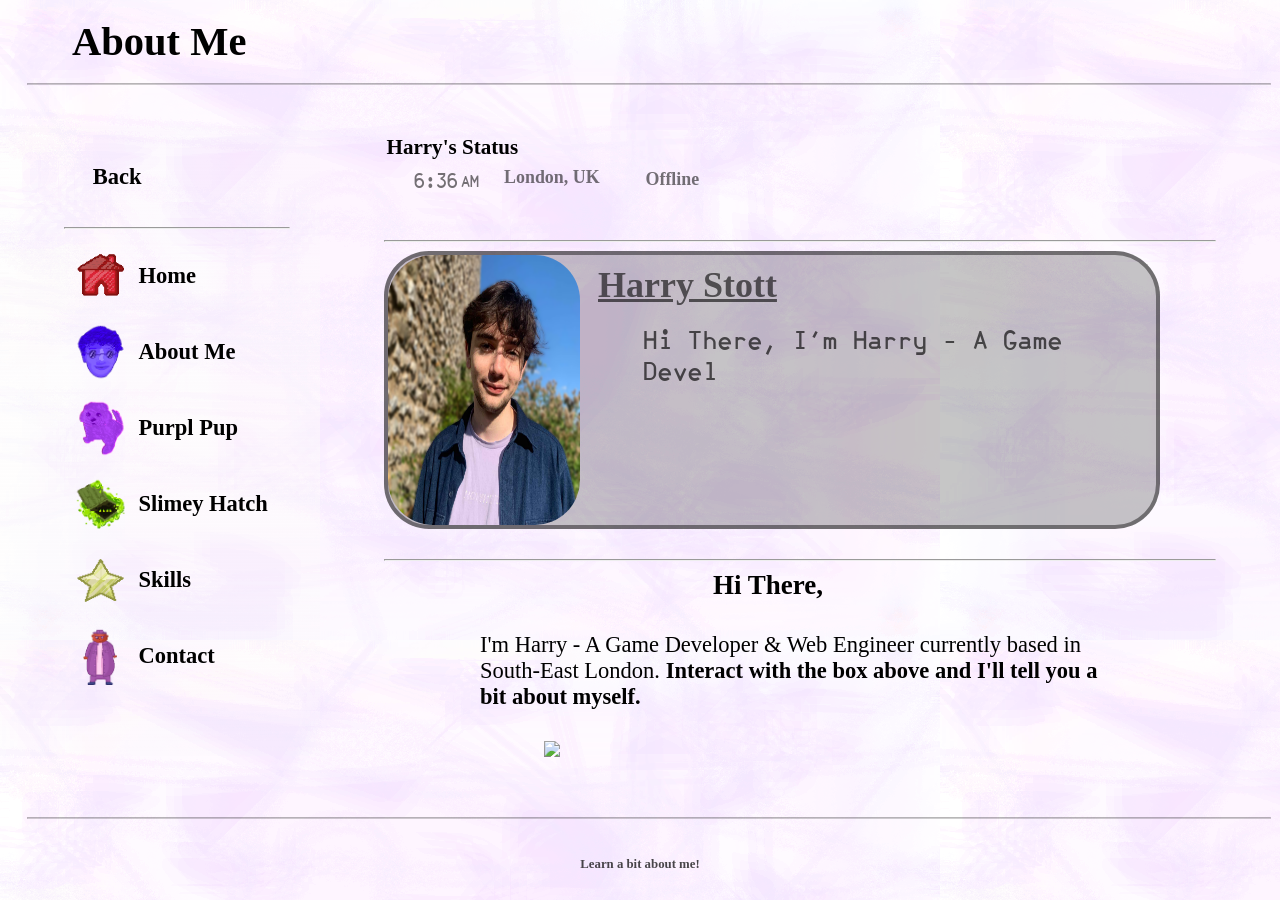
==== commit 600239af: "added new website icon" ====
--- a/about.html
+++ b/about.html
@@ -6,7 +6,7 @@
     <meta charset="UTF-8">
     <meta name="description" content="Hello. I'm Harry – a passionate Game Developer & Web Engineer">
     <link rel="stylesheet" href="style sheet.css">
-    <link rel="icon" type="image/x-icon" href="assets/nav icons/headshot.gif">
+    <link rel="icon" type="image/x-icon" href="assets/h.gif">
     <link rel="stylesheet" href="https://maxst.icons8.com/vue-static/landings/line-awesome/line-awesome/1.3.0/css/line-awesome.min.css">
 
 </head>
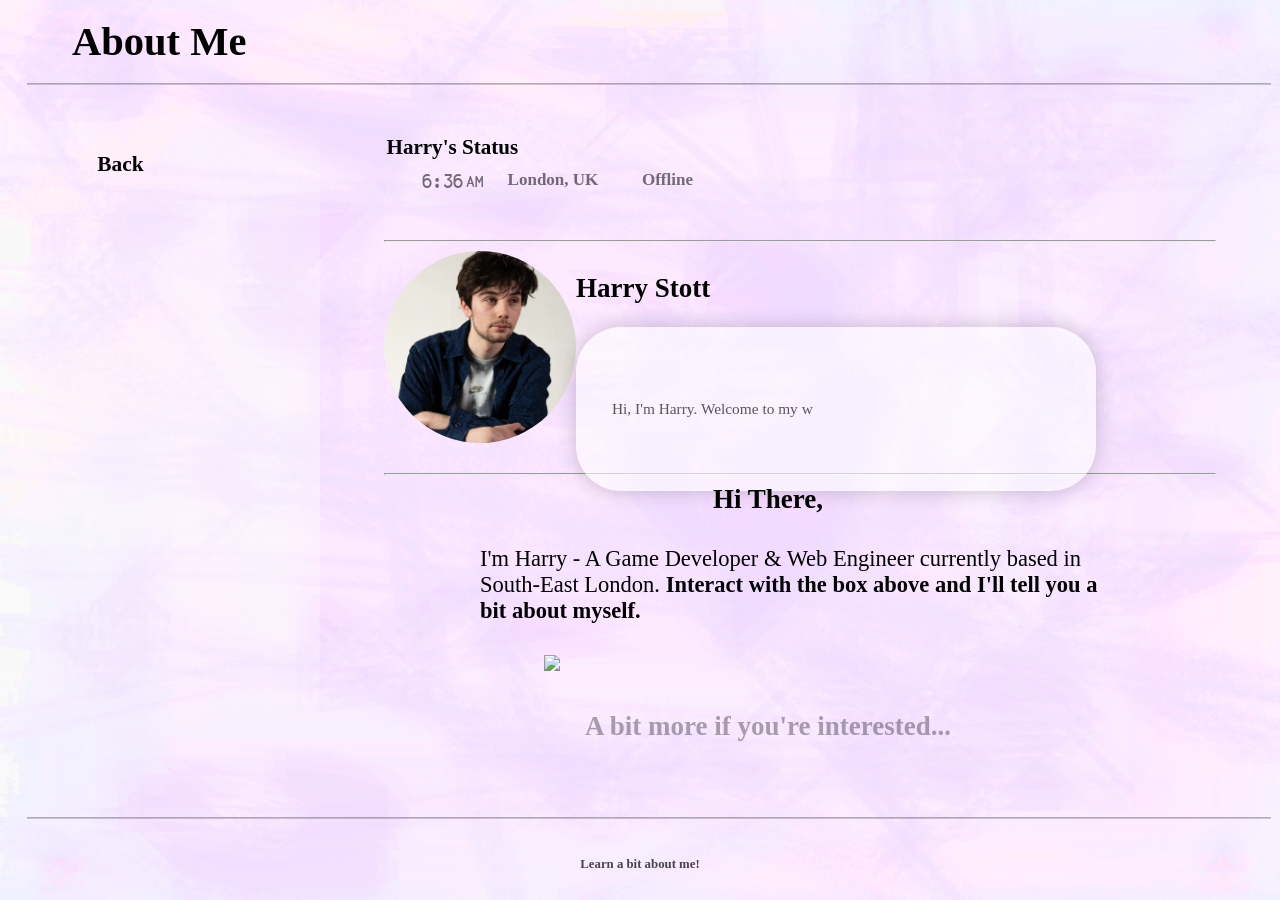
==== commit 42bbdb2e: "made the website once again functional" ====
--- a/about.html
+++ b/about.html
@@ -32,33 +32,9 @@
     </header>
 
     <nav id="nav-menu">
-        <div class="button clickable back-arrow">
-            <h3><i class="las la-arrow-left"></i>  Back</h3>
-        </div>
-        <hr>
-        <a href="index.html" class="button clickable">
-            <img src="assets/nav icons/home.png">
-            <h3>Home</h3>
-        </a>
-        <a href="about.html" class="button clickable">
-            <img src="assets/nav icons/headshot.gif">
-            <h3>About Me</h3>
-        </a>
-        <a href="purplpup.html" class="button clickable">
-            <img src="assets/nav icons/purplpup.png">
-            <h3>Purpl Pup</h3>
-        </a>
-        <a href="slimey-hatch.html" class="button clickable">
-            <img src="assets/nav icons/slimey.png">
-            <h3>Slimey Hatch</h3>
-        </a>
-        <a href="skills.html" class="button clickable">
-            <img src="assets/nav icons/star.gif">
-            <h3>Skills</h3>
-        </a>
-        <a href="contact.html" class="button clickable">
-            <img src="assets/nav icons/mr plonky.gif">
-            <h3>Contact</h3>
+        <a href="index.html#carousel-header" class="button clickable">
+            <i class="las la-arrow-left"></i>
+            <h3>Back</h3>
         </a>
     </nav>
 
--- a/style sheet.css
+++ b/style sheet.css
@@ -1,4 +1,6 @@
-/* Font Imports */
+/* ==========================================================================
+   Font Imports
+   ========================================================================== */
 @font-face {
     font-family: Nintendo Switch;
     src: url(fonts/NINTENDOSWITCHUI.TTF);
@@ -9,8 +11,31 @@
     src: url(fonts/JetJaneMono\ Bold.ttf);
 }
 
+@keyframes font-wobble {
+    0% {
+        font-family: "Underdog", system-ui;
+    }
+
+    33%{
+        font-family: 'Tiny5';
+    }
+
+
+    66% {
+        font-family: 'Pixelify Sans';
+    }
+
+    100% {
+        font-family: 'Clock Font';
+    }
+}
+
+/* ==========================================================================
+   Global Styles (HTML, Body, General Elements)
+   ========================================================================== */
 html {
     background-image: url("assets/background.png");
+    background-size: 100vw 100vh; /* From inline style */
 }
 
 body {
@@ -19,160 +44,7 @@
     font-family: Nintendo Switch, Verdana;
     height: 100vh;
     overflow: hidden;
-    margin-top: 0px;
-}
-
-.element-shadow{
-    box-shadow: 0px 0px 0.3vw rgba(0, 0, 0, 0.67);
-}
-
-header {
-    flex-direction: row;
-    display: flex;
-    width: 100%;
-    height: 15vh;
-    justify-content: space-between;
-    position: fixed;
-    top: 0vh;
-}
-
-.button{
-    border : 0.8vh;
-    border-style:solid;
-    border-radius: 999px;
-    display: flex;
-    width: fit-content;
-    /* make border transparent by default*/
-    border-color: #33a7a700;
-}
-
-.button:hover {
-    border-color: #33a7a7;
-}
-
-.button ~ h3{
-    color: rgb(83, 83, 83, 0);
-    font-weight: bolder;
-    width: 100%;
-    text-align: center;
-    text-decoration: none;
-    margin: 3px 0px;
-    overflow: visible;
-    white-space: nowrap;
-}
-
-
-.button:hover ~ h3{
-    color: #33a7a7;
-}
-
-.panel{
-    align-self: center;  
-    display: flex;
-}
-.panel > .button:hover{
-    border-color: #0000004c;
-}
-
-.panel > .button:hover ~ h3{
-    color: #0000004c;
-}
-
-.panel > .button ~ h3 {
-    color: #ffffff00;
-}
-a {
-    text-decoration: none;
-}
-
-.profilePicture{
-    margin-left: 2vw;
-    margin-top: -1vh;
-    align-self: center;
-    justify-content: center;
-    display: flex;
-}
-
-.profilePicture a {
-    width: 3vw;
-    height: 3vw;
-    overflow: visible;
-    margin-left: 1.2vw;
-}
-
-.social-icon {
-    align-self: center;
-    margin: 0.1vh 0.2vw;
-    display: flex;
-    flex-direction: column;
-    align-items: center;
-}
-
-.profilePicture img{   
-    width: 60%;
-    align-self: center;
-    opacity: 50%;
-    color: #00000055
-}
-
-.profilePicture h3 {
-    color: #ffffff00;
-    width: 200%;
-}
-
-.profilePicture .element-shadow {
-    width: 2.5vw;
-    height: 2.5vw;
-    border: 5px;
-    border-style: solid;
-    border-color: #ffffff;
-    background-color: #00000013;
-    border-radius: 999px;
-    align-self: center;
-    justify-content: center;
-    display: flex;
-}
-
-.profilePicture i {
-    color: #0000007b;
-    font-size: 1.5vw;
-    padding-top: 0.5vw;
-}
-.profilePicture > h1 {
-    font-size: 1.5vw;
-    margin: 0px 1vw 0px 0px;
-    padding-top: 1vh;
-    font-weight: bolder;
-    height: 100%;
-    color: #00000080;
-}
-
-#job-title {   
-    height: 11vh;
-    display:flex;
-    align-items:center;
-    justify-content:center;
-    position: fixed;
-    z-index: -1;
-    width:100%;
-}
-
-#job-title h1 {
-    font-size: 1.2vw;
-    background-color: #c3c3c380;
-    border-radius: 0.8vw;
-    padding: 0.25vw 0.35vw;
-    color: #9b9a9a;
-}
-
-#status-panel{
-    display:flex;
-    flex-direction: column;
-    height: 6vh;
-}
-
-#status-panel i {
-    font-size: 1.3vw;
+    margin: 0px; /* Updated from media query for consistency */
 }
 
 i {
@@ -181,13 +53,50 @@
     margin: 0vh;
 }
 
-#status-panel *{
-    margin: 0px 0.2vw;
-}
-
-#status-panel .fa-clock {
-    color: #00000098;
-}
+a {
+    text-decoration: none;
+    color: #000000; /* From #nav-menu a */
+}
+
+.element-shadow {
+    box-shadow: 0px 0px 0.3vw rgba(0, 0, 0, 0.67);
+}
+
+/* ==========================================================================
+   Header and Status Panel
+   ========================================================================== */
+header {
+    flex-direction: row;
+    display: flex;
+    width: 100%;
+    height: 10vh; /* From inline style */
+    justify-content: space-between;
+    position: fixed;
+    z-index: 999;
+    top: 0vh;
+}
+
+#status-panel {
+    display: flex;
+    flex-direction: column;
+    height: 6vh;
+}
+
+    #status-panel i {
+        font-size: 1.3vw;
+    }
+
+    #status-panel * {
+        margin: 0px 0.2vw;
+    }
+
+    #status-panel .fa-clock {
+        color: #00000098;
+    }
+
+    #status-panel .button{
+        align-items: center;
+    }
 
 .clock {
     font-family: Clock Font;
@@ -204,15 +113,15 @@
     color: #0000008b;
 }
 
-.location i {
-    color: #00000098;
-}
-
-#statusIconOnline{
+    .location i {
+        color: #00000098;
+    }
+
+#statusIconOnline {
     color: rgb(56, 188, 100, 0.80);
 }
 
-#statusIconOffline{
+#statusIconOffline {
     color: rgb(151, 151, 151, 0.52);
 }
 
@@ -221,30 +130,6 @@
     font-weight: bolder;
     display: flex;
     align-items: center;
-}
-
-@keyframes slide {
-    from {
-        left: 100%;
-        transform: translate(0, 0);
-    }
-
-    to {
-        left: -100%;
-        transform: translate(-100%, 0);
-    }
-}
-
-@-webkit-keyframes slide {
-    from {
-        left: 100%;
-        transform: translate(0, 0);
-    }
-
-    to {
-        left: -100%;
-        transform: translate(-100%, 0);
-    }
 }
 
 #status-task-container {
@@ -261,6 +146,7 @@
     top: 0;
     white-space: nowrap;
     height: 2vw;
+
     animation-name: slide;
     animation-duration: 0s;
     animation-timing-function: linear;
@@ -271,117 +157,555 @@
     -webkit-animation-iteration-count: infinite;
 }
 
-#home-page{
-    margin-top: 6vh;
-    height: 75vh;
+/* Slide Animation */
+@keyframes slide {
+    from {
+        left: 100%;
+        transform: translate(0, 0);
+    }
+
+    to {
+        left: -100%;
+        transform: translate(-100%, 0);
+    }
+}
+
+/* ==========================================================================
+   Social Links
+   ========================================================================== */
+.social-links {
+    margin-left: 2vw;
+    margin-top: -1vh;
+    align-self: center;
+    justify-content: center;
+    display: flex;
+}
+
+    .social-links a {
+        width: 3vw;
+        height: 3vw;
+        overflow: visible;
+        margin-left: 1.2vw;
+    }
+
+
+    .social-links .element-shadow {
+        width: 2.5vw;
+        height: 2.5vw;
+        border: 5px;
+        border-style: solid;
+        border-color: #ffffff;
+        background-color: #ffffffbc;
+        border-radius: 999px;
+        align-self: center;
+        justify-content: center;
+        display: flex;
+    }
+
+    .social-links > h1 {
+        font-size: 1.5vw;
+        margin: 0px 1vw 0px 0px;
+        padding-top: 1vh;
+        font-weight: bolder;
+        height: 100%;
+        color: #00000080;
+    }
+
+
+.social-icon {
+    align-self: center;
+    margin: 0.1vh 0.2vw;
+    display: flex;
+    flex-direction: column;
+    align-items: center;
+}
+
+    .social-icon img {
+        width: 60%;
+        align-self: center;
+        opacity: 50%;
+        color: #00000055;
+    }
+
+
+    .social-icon i {
+        color: #0000007b;
+        font-size: 1.5vw; 
+        padding-top: 0.5vw;
+    }
+
+    .social-icon h3 {
+        color: #ffffff00;
+        width: 5vw !important;
+        margin-left: -1vw !important;
+        margin-right: -1vw !important;
+    }
+
+/* ==========================================================================
+   Buttons and Hover Effects
+   ========================================================================== */
+.button {
+    border: 0.8vh;
+    border-style: solid;
+    border-radius: 999px;
+    display: flex;
+    width: fit-content;
+    border-color: #33a7a700; /* Transparent by default */
+    transition: transform .2s; /* Animation */
+    transform: scale(0.95);
+    cursor:pointer;
+}
+
+    .button:hover {
+        border-color: #33a7a7;
+        transform: scale(1);
+    }
+
+    .button ~ h3 {
+        color: rgb(83, 83, 83, 0);
+        font-weight: bolder;
+        width: 100%;
+        text-align: center;
+        text-decoration: none;
+        margin: 3px 0px;
+        overflow: visible;
+        white-space: nowrap;
+    }
+
+    .button:hover ~ h3 {
+        color: #33a7a7;
+    }
+
+.panel {
+    align-self: center;
+    display: flex;
+}
+
+    .panel > .button:hover {
+        border-color: #0000004c;
+    }
+
+        .panel > .button:hover ~ h3 {
+            color: #0000004c;
+        }
+
+    .panel > .button ~ h3 {
+        color: #ffffff00;
+    }
+
+/* ==========================================================================
+   Main Content (Home Page, Sections)
+   ========================================================================== */
+#home-page {
+    height: 80vh;
     display: flex;
     flex-direction: column;
     justify-content: space-evenly;
-    padding-bottom: 5vh;
-    overflow-y:scroll;
-    overflow-x:hidden;
-    align-items:center;
-}
-
-#project-view {
+    padding-bottom: 10vh;
+    align-items: center;
+}
+
+#home-page-view {
     width: 100vw;
-    height: 52vh;
+    height: 60vh;
+    overflow-y: auto;
+    overflow-x: hidden;
+    border-radius: 5vh;
+    background-image: linear-gradient(#89898900, #00000031, #89898900);
+    scroll-behavior: smooth;
+    padding-top: 15vh;
+}
+
+#page-view {
+    width: 100vw;
+    height: fit-content;
     position: relative;
+    margin-bottom: 30vh;
+}
+
+.section-header {
+    width: 100%;
+    height: fit-content;
+    position: absolute;
+    z-index: -1;
+    top: -10vh;
+    display: flex;
+    justify-content: center;
+    color: #1a1a1a71;
+    font-size: 2.5vh;
+    padding-top: 5vh;
+}
+
+    .section-header h2 {
+        margin: 0px;
+    }
+
+    .section-header i {
+        font-size: 4.5vh;
+    }
+
+/* Landing Section */
+#landing-section {
+    width: 100%;
+    display: flex;
+    flex-direction: column;
+    justify-content: center;
+    align-items: center;
+}
+
+    #landing-section .showreel {
+        box-shadow: 0px 0px 40px rgba(0, 0, 0, 0.4);
+        width: 100%;
+    }
+
+        #landing-section .showreel img {
+            opacity: 12%;
+            width: 100%;
+        }
+
+#landing-header {
+    padding-top: 8vh;
+    top: -18vh;
+}
+
+.showreel {
+    width: 100%;
+    display: flex;
+    justify-content: center;
+}
+
+    .showreel img {
+        height: 50vh;
+    }
+
+#name-header {
+    font-size: 5vh;
+    position: absolute;
+    z-index: 1;
+    top: 10vh;
+    display: flex;
+    justify-content: center;
+    text-shadow: 0px 0px 2vw #ffffffff;
+    color: #3d2d468f;
+    animation: font-wobble 2s linear infinite;
+}
+
+#job-title {
+    top: 25vh;
+    position: absolute;
+    z-index: 1;
+    height: 11vh;
+    display: flex;
+    align-items: center;
+    justify-content: center;
+    text-shadow: 0px 0px 2vw #ffffffff;
+    width: 100%;
+}
+
+    #job-title h3 {
+        font-size: 3vh;
+        padding: 1vh 0vh;
+        width: 100%;
+        text-align: center;
+        color: #3d2d468f;
+        animation: font-wobble 2s linear infinite reverse;
+    }
+
+/* Dialogue Box */
+.dialogue-view {
+    width: 100vw;
+    display: flex;
+    align-items: center;
+    justify-content: center;
+    padding-top: 5vh;
+    gap: 3vh;
+}
+
+    .dialogue-view img {
+        width: 15vw;
+        border-radius: 999px;
+        box-shadow: 0px 0px 20px rgba(0, 0, 0, 0.2);
+    }
+
+#dialogue-box {
+    height: 15vw;
+    max-height: 30vh;
+    display: flex;
+}
+
+    #dialogue-box img {
+        height: 100%;
+        border-radius: 999px;
+    }
+
+.dialogue-text {
+    width: 35vw;
+    min-height: 10vw;
+    padding: 2vh 4vh 2vh 4vh;
+    background-color: #ffffff92;
+    box-shadow: 0px 0px 20px rgba(0, 0, 0, 0.2);
     border-radius: 5vh;
-    background-image: linear-gradient(#89898900,#00000031,#89898900);
-}
-
-#carousel-nav button {
-    border-radius: 40vh;
-    border: 0.5vh solid #1a1a1a44;
-    margin: 0vh 1vh;
+    margin: auto;
+    font-size: 1.2vw;
+    color: #000000a6;
+    display: flex;
+    flex-direction: column;
+    justify-content: center;
+    cursor: pointer;
+}
+
+    .dialogue-text p {
+        margin: 0px;
+        min-height: 8vw;
+        display: contents;
+        text-align: center;
+    }
+
+#dialogue-name {
+    margin: 1vh 1vh 2vh 1vh;
+    padding: 1vh 2vh;
+    width: fit-content;
+    background-color: #ffffff92;
+    box-shadow: 0px 0px 20px rgba(0, 0, 0, 0.2);
+    border-radius: 5vh;
+    font-size: 1.5vw;
+    color: #00000099;
+    font-weight: bolder;
+}
+
+/* Skills Section */
+#skills-section {
+    width: 100%;
+    display: flex;
+    flex-direction: column;
+    justify-content: center;
+}
+
+.skill-carousel {
+    margin: 4vh 0vh;
+    display: flex;
+    flex-direction: row;
+    max-width: 100%;
+}
+
+    .skill-carousel:hover .skill-group {
+        animation-play-state: paused;
+    }
+
+.skill-group {
+    padding-left: 3vw;
+    padding-top: 1vh;
+    padding-bottom: 1vh;
+    display: flex;
+    flex-direction: row;
+    gap: 6vh;
+    width: fit-content;
+    /* scrolling animation */
+    animation: scrolling 20s linear infinite;
+    -webkit-animation: scrolling 20s linear infinite;
+}
+
+.reverse-animation {
+    animation-direction: reverse;
+}
+
+@keyframes scrolling {
+    0% {
+        transform: translateX(0);
+    }
+
+    100% {
+        transform: translateX(-100%);
+    }
+}
+
+@-webkit-keyframes scrolling {
+    0% {
+        transform: translateX(0);
+    }
+
+    100% {
+        transform: translateX(-100%);
+    }
+}
+
+.skill-icon {
+    display: flex;
+    flex-direction: column;
+    align-items: center;
+    justify-content: center;
+    min-width: 15vh;
+    height: 18vh;
+    padding: 0vh 2vh;
+    background-color: #ebebeb;
+    box-shadow: 0px 0px 20px rgba(0, 0, 0, 0.2);
+    border-radius: 999px;
+    color: #00000099;
+}
+
+    .skill-icon h3 {
+        width: 100%;
+        font-size: 2.5vh;
+        text-align: center;
+        text-wrap-mode: nowrap;
+        margin: 0px;
+    }
+
+    .skill-icon img {
+        height: 20%;
+        border-radius: 2px;
+    }
+
+    .skill-icon i {
+        font-size: 5vh;
+    }
+
+#coding-skills{
+    font-family:'Clock Font';
+}
+
+    #coding-skills .skill-icon {
+        background-color: #00000099;
+        color: #ebebeb;
+    }
+
+#design-skills{
+
+}
+
+/* Contact Section */
+#contact-section {
+    width: 100%;
+    display: flex;
+    flex-direction: column;
+    align-items: center;
+}
+
+#contact-man {
     width: 25vw;
-    height: 5vh;
-    cursor: pointer;
-    justify-content: center;
-    font-family: 'Nintendo Switch';
-}
-
-#carousel-nav button:hover {
-    border-color: #33a7a7;
-}
-
-
-#chevron-up-name {
-    color: #12121244;
+    display: flex;
+    justify-content: center;
+    margin-left: 0px;
+}
+
+    #contact-man img {
+        height: 55vh;
+        width: 30vh;
+    }
+
+#fcf-form-id {
+    margin-left: 3vh;
+    margin-top: 10vh;
     font-size: 2vh;
-    font-weight: bold;
-    margin: 0.2vh 0.2vh;
-}
-
-#carousel-nav button:hover #chevron-up-name {
-    color: #33a7a7
-}
-
+    color: #00000099;
+}
+
+.fcf-form-row {
+    display: flex;
+}
+
+.fcf-form-group {
+    margin-right: 3vh;
+}
+
+#fcf-form-id input {
+    width: 45vh;
+    max-width: 27.5vw;
+    height: 4vh;
+    font-size: 3vh;
+    font-family: 'Clock Font', Consolas;
+    border: 0.5vh solid #0000006f;
+    background-color: #ffffff39;
+    border-radius: 1vh;
+}
+
+#fcf-form-id textarea {
+    width: 100vh;
+    max-width: 55vw;
+    font-size: 3vh;
+    font-family: 'Clock Font', Consolas;
+    border: 0.5vh solid #0000006f;
+    background-color: #ffffff39;
+    border-radius: 1vh;
+}
+
+#fcf-form-id button {
+    font-size: 2vh;
+    font-family: 'Nintendo Switch', Arial;
+    font-weight:bold;
+    border: 0.5vh solid #0000006f;
+    border-radius: 1vh;
+    color: #00000099;
+    min-width: 25vh;
+    height: 4vh;
+}
+
+/* ==========================================================================
+   Project Carousel
+   ========================================================================== */
+#carousel-header{
+    top: -12vh;
+}
+
+#carousel-view {
+    margin-top: 7vh;
+    height: 40vh;
+    overflow-y: hidden;
+    overflow-x: hidden;
+    scroll-behavior: smooth;
+}
+
+#carousel-nav {
+    height: 4vh;
+    width: 100vw;
+    display: flex;
+    justify-content: center;
+    position: absolute;
+    z-index: 1;
+    bottom: -9vh;
+}
+
+    #carousel-nav button {
+        border-radius: 40vh;
+        border: 0.5vh solid #1a1a1a44;
+        display: flex;
+        margin: 0vh 1vh;
+        width: 16vw;
+        height: 5vh;
+        cursor: pointer;
+        justify-content: center;
+        font-family: 'Nintendo Switch';
+    }
+
+        #carousel-nav button:hover {
+            border-color: #33a7a7;
+        }
+
+    #carousel-nav i {
+        font-size: 3vh;
+        padding: 0.5vh;
+        color: #1a1a1a44;
+    }
+
+    #carousel-nav button:hover i {
+        color: #33a7a7;
+    }
+
+#chevron-up-name,
 #chevron-down-name {
     color: #12121244;
     font-size: 2vh;
-    font-weight: bold;
+    font-weight: bolder;
     margin: 0.2vh 0.2vh;
 }
 
+#carousel-nav button:hover #chevron-up-name,
 #carousel-nav button:hover #chevron-down-name {
-    color: #33a7a7
-}
-
-#carousel-nav i {
-    font-size: 3vh;
-    padding: 0.5vh;
-    color: #1a1a1a44;
-}
-
-#carousel-nav button:hover i {
-    color: #33a7a7
-}
-
-#carousel-nav {
-    height: 4vh;
-    width: 100vw;
-    display: flex;
-    justify-content: center;
-    position: absolute;
-    z-index: 1;
-    bottom: 1vh;
-}
-
-#carousel-nav-top {
-    height: 4vh;
-    width: 100vw;
-    display: flex;
-    justify-content: center;
-    position: absolute;
-    z-index: 1;
-    top: 10vh;
-}
-
-#carousel-header {
-    width: 100%;
-    height: 10vh;
-    position: absolute;
-    z-index: -1;
-    top: 0%;
-    color: black;
-    display: flex;
-    justify-content: center;
-    color: #1a1a1a71;
-    font-size:2.5vh;
-}
-
-#carousel-view {
-    margin-top: 7vh;
-    height: 38vh;
-    overflow-y: hidden;
-    overflow-x: hidden;
-    scroll-behavior: smooth;
+    color: #33a7a7;
 }
 
 .projectCarousel {
-    margin-top: 1vh;
+    margin-top: 2vh;
     margin-bottom: 10vh;
     padding-left: 3vw;
     margin-left: 100vw;
@@ -389,94 +713,56 @@
     display: flex;
     flex-direction: row;
     width: 100%;
-    overflow-x: scroll;
+    overflow-x: auto;
     overflow-y: visible;
 }
 
+    .projectCarousel > *:last-child {
+        padding-right: 10vh;
+    }
+
 .projectIcon {
     display: flex;
     flex-direction: column-reverse;
 }
 
-.projectIcon img{
-    width : 30vh;
-    height: 30vh;
-    border-radius: 2px;
-}
-
-.projectIcon .button{
-    border-radius: 2px;
-    display: flex;
-}
-
-.projectIcon h3 {
-    width: 40vh;
-    font-size: 3vh;
-    margin-left: -5vh;
-    margin-right: -5vh;
-    text-align: center;
-}
-
-.projectIcon .game-trailer{
-    position:relative;
-}
-
-.projectIcon .game-trailer img {
-    width: 60vh;
-    height: 33vh;
-    margin-top: 3vh;
-    margin-left: 1vw;
-    margin-right: 1vw;
-    border-radius: 3vh;
-    border: 0.5vh solid #00000093;
-}
-
-.projectIcon .game-trailer h3 {
-    width: 60vh;
-    font-size: 2vh;
-    font-weight: bold;
-    position: absolute;
-    z-index: 2;
-    top: 1.4vh;
-    color: white;
-    border-radius: 3vh;
-    background-color: #626262ff;
-}
-
-.projectCarousel .navButtons {
-    width: 20vh;
-}
-
-.miniProjectIcon img{
-    width : 5vw;
-    height: 5vw;
-    border-radius: 1px;
-}
-
-.miniProjectIcon .button{
-    border-radius: 2px;
-    display: flex;
-}
-
-/*defines the space after the final project icon*/
-.projectCarousel > *:last-child{
-    padding-right: 10vh;
-}
-
-
-.navButtons{
+    .projectIcon img {
+        width: 32vh;
+        height: 32vh;
+        border-radius: 2px;
+    }
+
+    .projectIcon .button {
+        border-radius: 2px;
+        display: flex;
+    }
+
+    .projectIcon h3 {
+        width: 42vh;
+        font-size: 3vh;
+        margin-left: -5vh;
+        margin-right: -5vh;
+        text-align: center;
+    }
+
+
+/* ==========================================================================
+   Navigation (Bottom Bar)
+   ========================================================================== */
+.navButtons {
+    margin-top: 2vh;
     display: flex;
     flex-direction: row;
     justify-content: space-around;
-    width:83vh;
-}
-
-.navButtons h3 {
-    color: rgb(83, 83, 83, 0.30);
-    width: 19vh;
-    margin-left: -4vh;
-    margin-right: -4vh;
-}
+    width: 70vh;
+}
+
+    .navButtons h3 {
+        color: rgb(83, 83, 83, 0);
+        width: 19vh;
+        margin-left: -4vh;
+        margin-right: -4vh;
+    }
 
 .navIcon {
     width: 10vh;
@@ -488,22 +774,34 @@
     align-items: center;
 }
 
-
-.navIcon .element-shadow{
-    background-color:rgb(243, 242, 242);
-    border-radius: 999px;
-    display: flex;
-    justify-content: center;
-}
-
-.navButtons .navIcon .element-shadow {
+    .navIcon .button {
+        border-radius: 999px;
+        border: 0.5vh solid #1a1a1a44;
+    }
+
+        .navIcon .button:hover {
+            border-color: #33a7a7;
+        }
+
+            .navIcon .button:hover i {
+                color: #33a7a7;
+            }
+
+    .navIcon .clickable {
+        background-color: rgb(243, 242, 242);
+        border-radius: 999px;
+        display: flex;
+        justify-content: center;
+    }
+
+.navButtons .navIcon .clickable {
     width: 10vh;
     height: 10vh;
     display: flex;
     align-items: center;
 }
 
-.navIcon i{
+.navIcon i {
     align-self: center;
     text-align: center;
     font-size: 7vh;
@@ -514,69 +812,49 @@
     height: 70%;
 }
 
-.navButtons .navIcon i{
-    color: rgba(0, 0, 0, 0.543);
+.navButtons .navIcon i {
+    color: rgba(0, 0, 0, 0.3);
     font-weight: bold;
     font-size: 5.5vh;
 }
 
-.currentNav {
-    width: 15vh;
-    height: 15vh;
-}
-
+
+/* ==========================================================================
+   Footer and Bottom Bar
+   ========================================================================== */
 footer {
     width: 100%;
     background-color: #ffffff00;
-    background-color: #ffffff00;
-    position: absolute;
-    bottom: 0px;
-    display: none;
-}
-
-footer > div{
-    width: 100%;
-}
-
-@media (pointer: fine) {
-
-    footer {
-        position: fixed;
-        bottom: 0vh;
-        display: block;
-    }
-
-    body{
+    position: fixed; /* From media query */
+    bottom: 0vh;
+    display: block; /* From media query */
+}
+
+    footer > div {
+        width: 100%;
+    }
+
+#bottom-bar {
+    flex-direction: row;
+    display: flex;
+    width: 100%;
+    height: 8vh;
+    justify-content: center;
+    align-items: center;
+}
+
+    #bottom-bar h3 {
+        font-size: 3vh;
+        padding: 0.5vh 1vh;
         margin: 0px 0px;
     }
 
-    .navIcon {
-        margin: 0vh 0.8vw;
-    }
-}
-
-.thick-line{
-    width:97%;
+.thick-line {
+    width: 97%;
     border-width: 1px;
     border-color: #00000048;
     margin: 1vh 3vh;
 }
-
-#bottom-bar{
-    flex-direction: row;
-    display: flex;
-    width : 100%;
-    height: 8vh;
-    justify-content: center;
-    align-items: center;
-}
-
-#bottom-bar h3{
-    font-size: 3vh;
-    padding: 0.5vh 1vh;
-    margin: 0px 0px;
-}
-
 
 #hover-description {
     color: #000000b6;
@@ -584,8 +862,130 @@
     font-weight: bold;
     padding: 3vh 0vh;
 }
-
-#system-icon{
+/* ==========================================================================
+   Project Popup
+   ========================================================================== */
+
+#project-popup {
+    background-color: #5c5c5cb8;
+    width:100%;
+    height:100%;
+    position:fixed;
+    z-index: 1000;
+}
+
+#p-popup-window{
+    background-color: white;
+    width: 80%;
+    height: 80%;
+    position: absolute;
+    top: 10%;
+    left: 10%;
+    border-radius: 40px;
+}
+
+#p-popup-topbar{
+    width: 100%;
+    display: flex;
+    justify-content: right;
+}
+
+#p-popup-close i {
+    color: #000000b6;
+    font-size: 5vh;
+}
+
+/* ==========================================================================
+   Orientation Warning (Mobile)
+   ========================================================================== */
+#orientation-warning {
+    width: 100%;
+    height: 100%;
+    z-index: 9999;
+    position: fixed;
+    color: #000000cb;
+    background-color: #e1e1e1;
+    background-image: url("assets/background.png");
+    display: flex;
+    flex-direction: column;
+    justify-content: center;
+    visibility: hidden;
+    text-align: center;
+    font-size: 5vw;
+    top: 0px;
+}
+
+    #orientation-warning img {
+        width: 55vw;
+        height: 55vw;
+        border-radius: 5vw;
+    }
+
+    #orientation-warning i {
+        font-size: 20vw;
+        color: #0000004c;
+    }
+
+    #orientation-warning h1 {
+        font-size: 8vw;
+        font-weight: bolder;
+        margin: 1vh 0vh;
+    }
+
+    #orientation-warning h2 {
+        font-size: 6vw;
+        margin: 1vh 0vh;
+    }
+
+#orientation-message {
+    margin: 1vh 0vh;
+}
+
+@media (orientation: landscape) {
+    #orientation-warning {
+        visibility: hidden;
+    }
+}
+
+@media (orientation: portrait) {
+    #orientation-warning {
+        visibility: visible;
+    }
+}
+
+/* ==========================================================================
+   Media Queries (Pointer and Layout Adjustments)
+   ========================================================================== */
+@media (pointer: fine) {
+    body {
+        margin: 0px 0px;
+    }
+
+    .navIcon {
+        margin: 0vh 0.8vw;
+    }
+}
+
+/* ==========================================================================
+   Other Styles
+   ========================================================================== */
+
+#carousel-nav-top {
+    height: 4vh;
+    width: 100vw;
+    display: flex;
+    justify-content: center;
+    position: absolute;
+    z-index: 1;
+    top: 10vh;
+}
+
+.currentNav {
+    width: 15vh;
+    height: 15vh;
+}
+
+#system-icon {
     font-size: 4vh;
     color: #00000076;
     margin: 0px 1vh;
@@ -593,12 +993,11 @@
     display: flex;
 }
 
-#system-icon i{
-    padding: 0.5vh 1vh;
-}
-
-
-.control-panel{
+    #system-icon i {
+        padding: 0.5vh 1vh;
+    }
+
+.control-panel {
     font-size: 4vh;
     color: #000000b7;
     display: flex;
@@ -606,71 +1005,69 @@
     margin: 0px 1vh;
 }
 
-.control-panel i{
-    padding: 0.5vh 0.5vh;
-}
-
-.control-panel a{
-    color: #000000b7;
-}
-
-.control-button{
+    .control-panel i {
+        padding: 0.5vh 0.5vh;
+    }
+
+    .control-panel a {
+        color: #000000b7;
+    }
+
+.control-button {
     margin: 0px 0.5vh;
     display: flex;
 }
 
-#back-arrow{
+#back-arrow {
     margin: 0vh 1vh;
 }
 
-#title-header{
-   width: 100%;
-   margin-left: auto;
-   margin-right: auto;
-}
-
-#title-header h1{
-    margin: 2vh 8vh;
-    font-size: 4.5vh;
-}
+#title-header {
+    width: 100%;
+    margin-left: auto;
+    margin-right: auto;
+}
+
+    #title-header h1 {
+        margin: 2vh 8vh;
+        font-size: 4.5vh;
+    }
 
 #game-header {
-    align-self:end;
+    align-self: end;
     width: 100vw;
     font-size: 4.5vh;
-    display:flex;
-    flex-direction:column;
-    align-items:center;
+    display: flex;
+    flex-direction: column;
+    align-items: center;
     margin-top: 2vh;
 }
 
-#game-header img {
-    align-self:center;
-    margin-top: 2vh;
-    height: 12vh;
-}
-
-
+    #game-header img {
+        align-self: center;
+        margin-top: 2vh;
+        height: 8vh;
+    }
 
 .description-box {
-        height: fit-content;
-        width: 100%;
-        display: flex;
-        justify-content: center;
-        font-size: 2.5vh;
-        font-weight:500;
-    }
-
-.description-box p{
-    width: 50vw;
-    padding: 1% 0;
-    text-wrap:wrap;
-}
+    height: fit-content;
+    width: 100%;
+    display: flex;
+    justify-content: center;
+    font-size: 2.5vh;
+    font-weight: 500;
+}
+
+    .description-box p {
+        width: 50vw;
+        padding: 1% 0;
+        text-wrap: wrap;
+    }
 
 .key-list {
     font-size: 3vh;
     margin-inline-start: 3vw;
-    font-weight:600;
+    font-weight: 600;
 }
 
 #nav-menu {
@@ -680,36 +1077,32 @@
     margin-top: 14vh;
     margin-bottom: 5vh;
     background-color: #f5f5f51e;
-    background-image: linear-gradient(#ffffff00,#fffcfc6c,#ffffff00);
-    overflow-y:scroll;
-    overflow-x:hidden;
-}
-
-#nav-menu img{
-    width: 6.5vh;
-    height: 6.5vh;
-}
-
-#nav-menu .button {
-    border-radius: 1vh;
-    display: flex;
-    max-height: 9.5vh;
-    align-items: center;
-}
-
-#nav-menu h3{
-    font-size: 2.5vh;
-    margin: 2vh 1vh;   
-}
-
-#nav-menu > *{
-    width: 70%;
-    margin-left: 20%;
-}
-
-#nav-menu a{
-    color: #000000;
-}
+    background-image: linear-gradient(#ffffff00, #fffcfc6c, #ffffff00);
+    overflow-y: scroll;
+    overflow-x: hidden;
+}
+
+    #nav-menu img {
+        width: 6.5vh;
+        height: 6.5vh;
+    }
+
+    #nav-menu .button {
+        border-radius: 1vh;
+        display: flex;
+        max-height: 9.5vh;
+        align-items: center;
+    }
+
+    #nav-menu h3 {
+        font-size: 2.5vh;
+        margin: 2vh 1vh;
+    }
+
+    #nav-menu > * {
+        width: 70%;
+        margin-left: 20%;
+    }
 
 #profile-section {
     width: 65vw;
@@ -723,22 +1116,31 @@
     top: 14vh;
 }
 
-
-#id-card{
+@media (pointer: fine) {
+    #profile-section {
+        height: 70vh;
+    }
+
+    #nav-menu {
+        height: 70vh;
+    }
+}
+
+#id-card {
     width: 90%;
     margin-left: auto;
     margin-right: auto;
     display: flex;
 }
 
-#id-card ul{
-    list-style-type:none;
-    padding-inline-start: 1vh;
-}
-
-#id-card button{
-    border-color: #434343;
-}
+    #id-card ul {
+        list-style-type: none;
+        padding-inline-start: 1vh;
+    }
+
+    #id-card button {
+        border-color: #434343;
+    }
 
 .id-info {
     border-radius: 1vh;
@@ -751,76 +1153,77 @@
     padding: 1.5vh 0vh 1.5vh 0vh;
 }
 
-.id-info i{
-    margin-right: 2vh;
-    padding: 0vh 2vh 1vh 0vh;
-}
-
-#id-photo{
-    height:35vh;
-    width:35vh;
+    .id-info i {
+        margin-right: 2vh;
+        padding: 0vh 2vh 1vh 0vh;
+    }
+
+#id-photo {
+    height: 35vh;
+    width: 35vh;
     border-radius: 1vh;
 }
 
-#id-photo img {
-    width: 100%;
-    height: 100%;
-}
-
-#certificate{
+    #id-photo img {
+        width: 100%;
+        height: 100%;
+    }
+
+#certificate {
     width: 30vw;
     height: 15vw;
     border-radius: 1vh;
 }
 
-#certificate img {
-    width: 100%;
-    height: 100%;
-}
+    #certificate img {
+        width: 100%;
+        height: 100%;
+    }
 
 .game-buttons {
     width: 100%;
     display: flex;
     flex-direction: row;
-    justify-content:center;
-}
-
-.game-buttons img {
-    width: 15vw;
-}
-
-.game-buttons a {
-    margin: 0vw 1vw 0vw 1vw;
-}
-
-.game-trailer{
-    width: 100%;
-    display: flex;
-    justify-content: center;
-}
-
-.game-trailer iframe {
-    width: 55vw;
-    height: 30.9375vw;
-}
-
-.game-trailer img {
-    width: 40vw;
-}
+    justify-content: center;
+}
+
+    .game-buttons img {
+        width: 15vw;
+    }
+
+    .game-buttons a {
+        margin: 0vw 1vw 0vw 1vw;
+    }
+
+.game-trailer {
+    width: 100%;
+    display: flex;
+    justify-content: center;
+}
+
+    .game-trailer iframe {
+        width: 55vw;
+        height: 30.9375vw;
+    }
+
+    .game-trailer img {
+        width: 40vw;
+    }
 
 .game-embed {
     width: 100%;
     display: flex;
     justify-content: center;
 }
-.game-embed iframe {
-    border: 0.8vh;
-    border-style: solid;
-    border-radius: 8px;
-    border-color:gray;
-}
-
-.screenshot-carousel{
+
+    .game-embed iframe {
+        border: 0.8vh;
+        border-style: solid;
+        border-radius: 8px;
+        border-color: gray;
+    }
+
+.screenshot-carousel {
     display: flex;
     flex-direction: row;
     overflow-x: scroll;
@@ -832,90 +1235,88 @@
     overflow-x: scroll;
 }
 
-.mini-project-carousel img {
-    height: 21vh;
-    width: 21vh;
-}
-
-.mini-project-carousel .button {
-    border-radius: 2px;
-}
-
-.game-screenshot{
+    .mini-project-carousel img {
+        height: 21vh;
+        width: 21vh;
+    }
+
+    .mini-project-carousel .button {
+        border-radius: 2px;
+    }
+
+.game-screenshot {
     width: 30vw;
 }
 
-.screenshot-carousel img{
+.screenshot-carousel img {
     height: 30vh;
 }
 
-.grid-descriptions{
-    display:flex;
-    flex-wrap:wrap;
-    justify-content:space-evenly;
-}
-
-.grid-descriptions > div{
-    width: 25vw;
-}
-
-.grid-descriptions img{
-    width: 25vw;
-    height:18vw;
-}
-
+.grid-descriptions {
+    display: flex;
+    flex-wrap: wrap;
+    justify-content: space-evenly;
+}
+
+    .grid-descriptions > div {
+        width: 25vw;
+    }
+
+    .grid-descriptions img {
+        width: 25vw;
+        height: 18vw;
+    }
 
 #script-buttons {
     width: 100%;
     overflow-x: scroll;
-    overflow-y:hidden;
+    overflow-y: hidden;
     padding-bottom: 1vh;
     display: flex;
     flex-direction: row;
     justify-content: left;
 }
 
-#script-buttons img {
-    width: 15vw;
-}
-
-#script-buttons > * {
-    border: 0.6vh;
-    border-style: solid;
-    border-radius: 8px;
-    margin: 0vw 1vw 0vw 1vw;
-    font-size: 2vh;
-    padding: 1vh 1vw 1vh 1vw;
-    font-family: "Clock Font";
-    cursor: pointer;
-}
-
-#script-buttons button {
-    border-color: #494949ff;
-}
-
-#script-buttons > *:hover {
-    border-color: #bababaff;
-}
-
-#script-buttons i {
-    font-size: 2.5vh;
-    padding:0px;
-    margin: 0px 0.2vh 0px 0.2vh;
-}
+    #script-buttons img {
+        width: 15vw;
+    }
+
+    #script-buttons > * {
+        border: 0.6vh;
+        border-style: solid;
+        border-radius: 8px;
+        margin: 0vw 1vw 0vw 1vw;
+        font-size: 2vh;
+        padding: 1vh 1vw 1vh 1vw;
+        font-family: "Clock Font";
+        cursor: pointer;
+    }
+
+    #script-buttons button {
+        border-color: #494949ff;
+    }
+
+    #script-buttons > *:hover {
+        border-color: #bababaff;
+    }
+
+    #script-buttons i {
+        font-size: 2.5vh;
+        padding: 0px;
+        margin: 0px 0.2vh 0px 0.2vh;
+    }
 
 .repo-button {
     background-color: #121212c5;
     color: white;
     border-style: solid;
     border-color: #bababaff;
-    display:flex;
-    
-}
-
-.repo-button:hover {
-    border-color: #494949ff;
-}
+    display: flex;
+}
+
+    .repo-button:hover {
+        border-color: #494949ff;
+    }
 
 .code-viewer {
     width: 60vw;
@@ -941,169 +1342,16 @@
     width: 60vw;
     margin: 0px;
     overflow: scroll;
-    scroll-behavior:smooth;
-}
-
-
-#contact-man {
-    width: 25vw;
-    display: flex;
-    justify-content: center;
-    margin-left: 0px;
-}
-
-#contact-man img {
-    height: 55vh;
-    width: 30vh
-}
-
-#contact-man-name {
-    margin: 1vh 1vh 1vh 2vh;
-    font-size: 4vh;
-    color: #00000099;
-    font-weight: bolder;
-    text-decoration:underline;
-}
-
-#dialogue-box {
-    width: 60vw;
-    max-width: 70vw;
-    height: 30vh;
-    border: 0.5vh solid #0000006f;
-    background-color: #00000039;
-    border-radius: 5vh;
-    cursor: pointer;
-    display:flex;
-}
-
-#dialogue-box img {
-    height:30vh;
-    max-width: 15vw;
-    border-radius: 5vh;
-}
-
-.dialogue-text {
-    width:35vw;
-    padding: 1vh 4vh 1vh 4vh;
-    margin-left: 3vh;
-    font-size: 3vh;
-    font-family: 'Clock Font', Consolas;
-    color: #000000a6;
-}
-
-.dialogue-text p{
-    margin:0px;
-}
-
-#fcf-form-id {
-    margin-left: 3vh;
-    margin-top: 2vh;
-    font-size: 3vh;
-    font-family: 'Clock Font', Consolas;
-    color: #00000099;
-}
-.fcf-form-row{
-    display:flex;
-}
-
-.fcf-form-group{
-    margin-right: 3vh;
-}
-
-#fcf-form-id input {
-    width: 45vh;
-    max-width: 27.5vw;
-    height: 4vh;
-    font-size: 3vh;
-    font-family: 'Clock Font', Consolas;
-    border: 0.5vh solid #0000006f;
-    background-color: #ffffff39;
-    border-radius: 1vh;
-}
-
-#fcf-form-id textarea {
-    width: 100vh;
-    max-width: 55vw;
-    font-size: 3vh;
-    font-family: 'Clock Font', Consolas;
-    border: 0.5vh solid #0000006f;
-    background-color: #ffffff39;
-    border-radius: 1vh;
-}
-
-#fcf-form-id button {
-    font-size: 2.5vh;
-    font-family: 'Clock Font', Consolas;
-    border: 0.5vh solid #0000006f;
-    border-radius: 1vh;
-    color: #00000099;
-    border-radius: 1vh;
-    min-width:25vh;
-    height: 4vh;
-}
-
-#orientation-warning {
-    width: 100%;
-    height: 100%;
-    z-index: 9999;
-    position: fixed;
-    color: #000000cb;
-    background-color: #e1e1e1;
-    background-image: url("assets/background.png");
-    display: flex;
-    flex-direction: column;
-    justify-content: center;
-    visibility: hidden;
-    text-align: center;
-    font-size: 5vw;
-    top: 0px;
-}
-
-#orientation-warning img{
-    width: 55vw;
-    height: 55vw;
-    border-radius: 5vw;
-}
-
-#orientation-warning i {
-    font-size: 20vw;
-    color: #0000004c;
-}
-
-#orientation-warning h1 {
-    font-size: 8vw;
-    font-weight: bolder;
-    margin: 1vh 0vh;
-}
-
-#orientation-warning h2{
-    font-size: 6vw;
-    margin: 1vh 0vh;
-}
-
-#orientation-message{
-    margin: 1vh 0vh;
-}
-
-@media (orientation: landscape) {
-    #orientation-warning{
-        visibility: hidden;
-    }
-  } 
-  @media (orientation: portrait) {
-    #orientation-warning{
-        visibility:visible;
-    }
-  }
-
-@media (pointer: fine) {
-
-    #profile-section {
-        height: 70vh;
-    }
-
-    #nav-menu {
-        height: 70vh;
-    }
-}
-
+    scroll-behavior: smooth;
+}
+
+.miniProjectIcon img {
+    width: 5vw;
+    height: 5vw;
+    border-radius: 1px;
+}
+
+.miniProjectIcon .button {
+    border-radius: 2px;
+    display: flex;
+}
